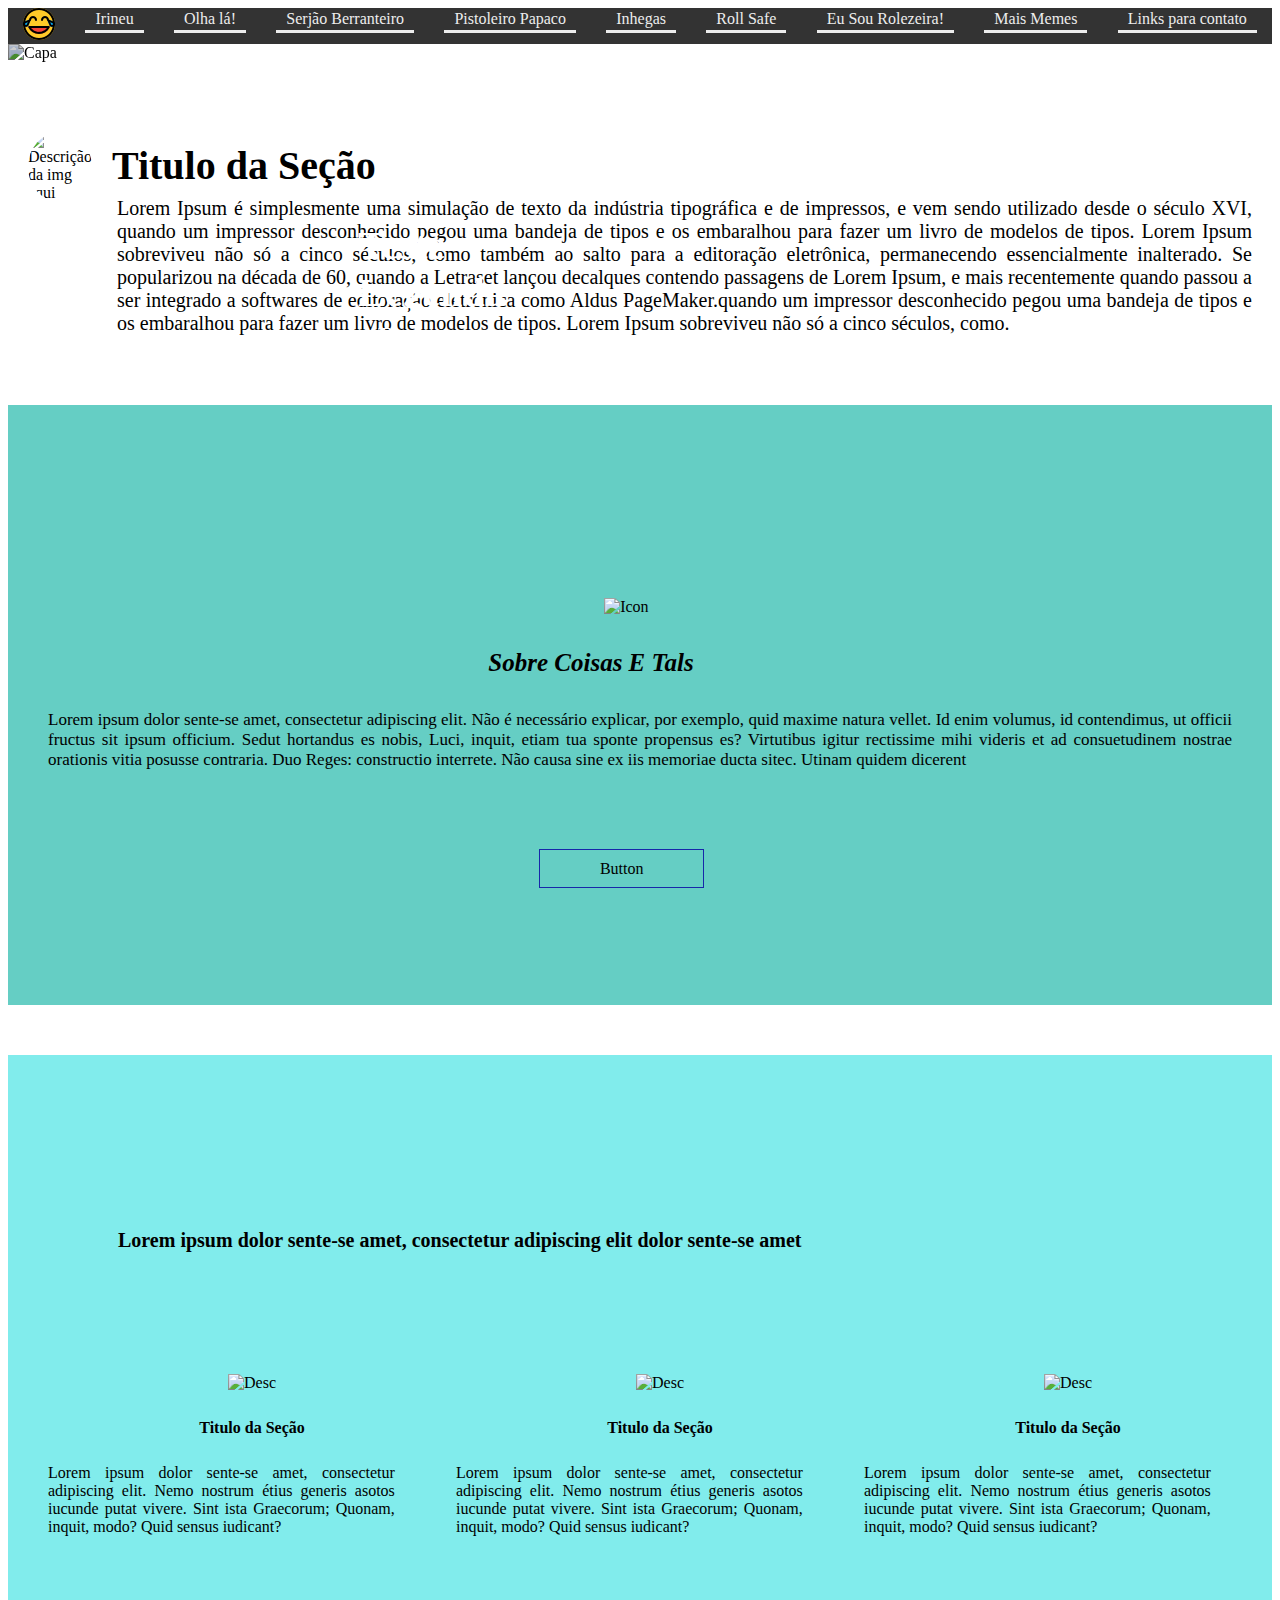
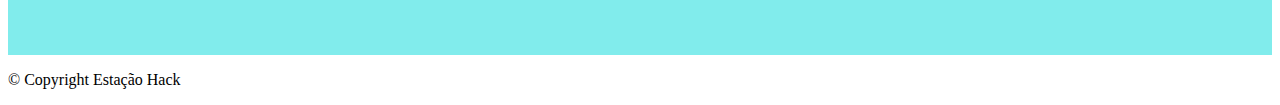
==== index.html @ a3ee2c39 "Add Layout 3" ====
<!DOCTYPE html>
<html lang="en">

<head>
  <meta charset="UTF-8">
  <meta name="viewport" content="width=device-width, initial-scale=1.0">
  <meta http-equiv="X-UA-Compatible" content="ie=edge">
  <title>Best Memes Ever</title>
  <link rel="stylesheet" href="css/menu.css">
  <link rel="stylesheet" href="css/body.css">


</head>

<body>
  <header>
    <nav id="menu">
      <ul class="horizontal">
        <li>
          <img src="img/joy.png" alt="">
        </li>
        <li>
          <a href="#irineu">Irineu</a>
        </li>
        <li>
          <a href="#olha_la">Olha lá!</a>
        </li>
        <li>
          <a href="#serjao_berranteiro">Serjão Berranteiro</a>
        </li>
        <li>
          <a href="#papaco">Pistoleiro Papaco</a>
        </li>
        <li>
          <a href="#inhegas">Inhegas</a>
        </li>
        <li>
          <a href="#rollsafe">Roll Safe</a>
        </li>
        <li>
          <a href="#rolezeira">Eu Sou Rolezeira!</a>
        </li>
        <li>
          <a href="#morememes">Mais Memes</a>
        </li>
        <li>
          <a href="#rodape">Links para contato</a>
        </li>
      </ul>
    </nav>
  </header>

  <!-- Capa -->
  <figure class="banner">
    <div class="img">
      <!-- A imagem deve dividir espaço em tela com a legenda a baixo -->
      <img src="https://picsum.photos/1000/500?image=1044" alt="Capa">
    </div>
    <figcaption class="legenda">
      <h2>Teste Legenda</h2>
      <p>Teste Descrição Legenda</p>
    </figcaption>
  </figure>

  <div class="separador"></div>

  <!-- Layout Body 1 -->
  <section class="layout_1">
    <div class="img">
      <img src="https://picsum.photos/500/500?image=1029" alt="Descrição da img aqui">
    </div>
    <div>
      <h4 class="titulo">
        Titulo da Seção
      </h4>
      <p class="texto">
        Lorem Ipsum é simplesmente uma simulação de texto da indústria tipográfica e de impressos, e vem sendo utilizado desde o
        século XVI, quando um impressor desconhecido pegou uma bandeja de tipos e os embaralhou para fazer um livro de modelos
        de tipos. Lorem Ipsum sobreviveu não só a cinco séculos, como também ao salto para a editoração eletrônica, permanecendo
        essencialmente inalterado. Se popularizou na década de 60, quando a Letraset lançou decalques contendo passagens
        de Lorem Ipsum, e mais recentemente quando passou a ser integrado a softwares de editoração eletrônica como Aldus
        PageMaker.quando um impressor desconhecido pegou uma bandeja de tipos e os embaralhou para fazer um livro de modelos
        de tipos. Lorem Ipsum sobreviveu não só a cinco séculos, como.
      </p>
    </div>
  </section>

  <div class="separador"></div>

  <!-- Layout Body 2 -->
  <section class="layout_2">
    <figure>
      <img src="img/award.png" alt="Icon">
    </figure>
    <h4>Sobre Coisas E Tals</h4>
    <div id="layout_2_p">
      <p>
        Lorem ipsum dolor sente-se amet, consectetur adipiscing elit. Não é necessário explicar, por exemplo, quid maxime natura
        vellet. Id enim volumus, id contendimus, ut officii fructus sit ipsum officium. Sedut hortandus es nobis, Luci, inquit,
        etiam tua sponte propensus es? Virtutibus igitur rectissime mihi videris et ad consuetudinem nostrae orationis vitia
        posusse contraria. Duo Reges: constructio interrete. Não causa sine ex iis memoriae ducta sitec. Utinam quidem dicerent
      </p>
    </div>
    <div class="button">
      <a>Button</a>
    </div>
  </section>

  <div class="separador"></div>


  <section class="layout_3">

    <h4>
      Lorem ipsum dolor sente-se amet, consectetur adipiscing elit dolor sente-se amet
    </h4>

    <ul>
      <li>
        <figure>
          <img src="img/award.png" alt="Desc">
        </figure>
        </div>
        <h5>Titulo da Seção</h5>
        <div>
          <p>
            Lorem ipsum dolor sente-se amet, consectetur adipiscing elit. Nemo nostrum étius generis asotos iucunde putat vivere. Sint
            ista Graecorum; Quonam, inquit, modo? Quid sensus iudicant?
          </p>
        </div>
      </li>
      <li>
        <figure>
          <img src="img/award.png" alt="Desc">
        </figure>
        </div>
        <h5>Titulo da Seção</h5>
        <div>
          <p>
            Lorem ipsum dolor sente-se amet, consectetur adipiscing elit. Nemo nostrum étius generis asotos iucunde putat vivere. Sint
            ista Graecorum; Quonam, inquit, modo? Quid sensus iudicant?
          </p>
        </div>
      </li>
      <li>
        <figure>
          <img src="img/award.png" alt="Desc">
        </figure>
        </div>
        <h5>Titulo da Seção</h5>
        <div>
          <p>
            Lorem ipsum dolor sente-se amet, consectetur adipiscing elit. Nemo nostrum étius generis asotos iucunde putat vivere. Sint
            ista Graecorum; Quonam, inquit, modo? Quid sensus iudicant?
          </p>
        </div>
      </li>
    </ul>


  </section>

  <footer id="rodape">
    <p>© Copyright Estação Hack</p>
  </footer>
</body>

</html>
---- css/menu.css ----
#batman{
    color: darkblue;
    font-family: 'Times New Roman', Times, serif;
    font-size: 24px;
}

#menu ul {
    padding:0px;
    margin:0px;
    background-color:#333;
    list-style:none;
}

.horizontal{
    display: flex;
    justify-content: space-around;
}

#menu ul li a {
    padding: 2px 10px;
    display: inline-block;
    background: color #333;
    color: #EDEDED;
    text-decoration: none;
    border-bottom:3px solid #EDEDED;
    text-decoration: none;
}

#menu ul li a:hover {
    background-color: #EDEDED;
    color: #333;
    border-bottom: 3px solid #0000ff;
}
---- css/body.css ----
.banner {
    display: inline-block;
    position: relative;
    margin: 0px;
    padding: 0px;
    border: 0px;
}

.banner img {
    width: 1000px;
    height: 550px;
    filter: blur(0px) brightness(80%);
}

.banner figcaption {
    position: absolute;
    left: 350px;
    top: 145px;
    justify-content: center;
}

.banner figcaption h2 {
    color: rgb(255, 255, 255);
    font-size: 40px;
    font-family: 'Times New Roman', Times, serif;
    margin-bottom: 8px;
}

.banner figcaption p {
    color: rgb(255, 255, 255);
    font-size: 20px;
    font-family: 'Times New Roman', Times, serif;
    margin-top: 0px;
    margin-left: 20px;
}

.layout_1 {
    display: flex;
    justify-content: space-around;
}

.layout_1 img {
    border-radius: 50%;
    width: 440px;
    padding: 20px;
}

.layout_1 h4 {
    color: rgb(0, 0, 0);
    font-size: 40px;
    font-family: 'Times New Roman', Times, serif;
    margin-bottom: 8px;
    margin-top: 30px;
}

.layout_1 p {
    color: rgba(0, 0, 0);
    font-size: 20px;
    font-family: 'Times New Roman', Times, serif;
    margin-right: 20px;
    margin-left: 5px;
    margin-top: 0px;
    text-align: justify;
}

.layout_2 {
    display: block;
    height: 600px;
    background-color: rgb(101, 206, 196);
    align-content: center;
}

.layout_2 figure {
    justify-content: center;
    padding-top: 50px;
    padding-left: 44%;
}

.layout_2 h4 {
    padding-left: 38%;
    font-family: Georgia, 'Times New Roman', Times, serif;
    font-size: 25px;
    font-style: oblique;
}

.button {
    margin-top: 90px;
    padding-left: 42%;
}

.button a {
    border: solid;
    border-color: rgb(23, 40, 169);
    padding: 10px;
    padding-left: 60px;
    padding-right: 60px;
    cursor: pointer;
    border-width: 1px;
}

#layout_2_p {
    justify-content: center;
    margin: 40px;
    margin-top: 30px;
    font-family: Cambria, Cochin, Georgia, Times, 'Times New Roman', serif;
    font-size: 17px;
    text-align: justify;
}

.layout_3 {
    display: block;
    height: 600px;
    background-color:#81ecec;
    align-content: center;
}

.layout_3 h4 {
    padding-left: 110px;
    padding-top: 60px;
    color: initial;
    font-family: inherit;
    font-size: 20px;
}

.layout_3 p {
    color: inherit;
}

.layout_3 ul {
    list-style: none;
    display: flex;
    justify-content: space-around;
    padding-top: 80px;
}

.layout_3 ul li {
    text-decoration: none;
    color: rgb(0, 0, 0);
}

.layout_3 ul li figure {
    align-items: center;
    text-align: center;
    padding: 0px;
}

.layout_3 ul li h5 {
    text-align: center;
    font-family: inherit;
    font-size: inherit;
}

.layout_3 ul li p {
    width: 85%;
    text-align: justify;
    font-family: 10px;
    font-family: inherit
}

.separador {
    height: 50px;
}
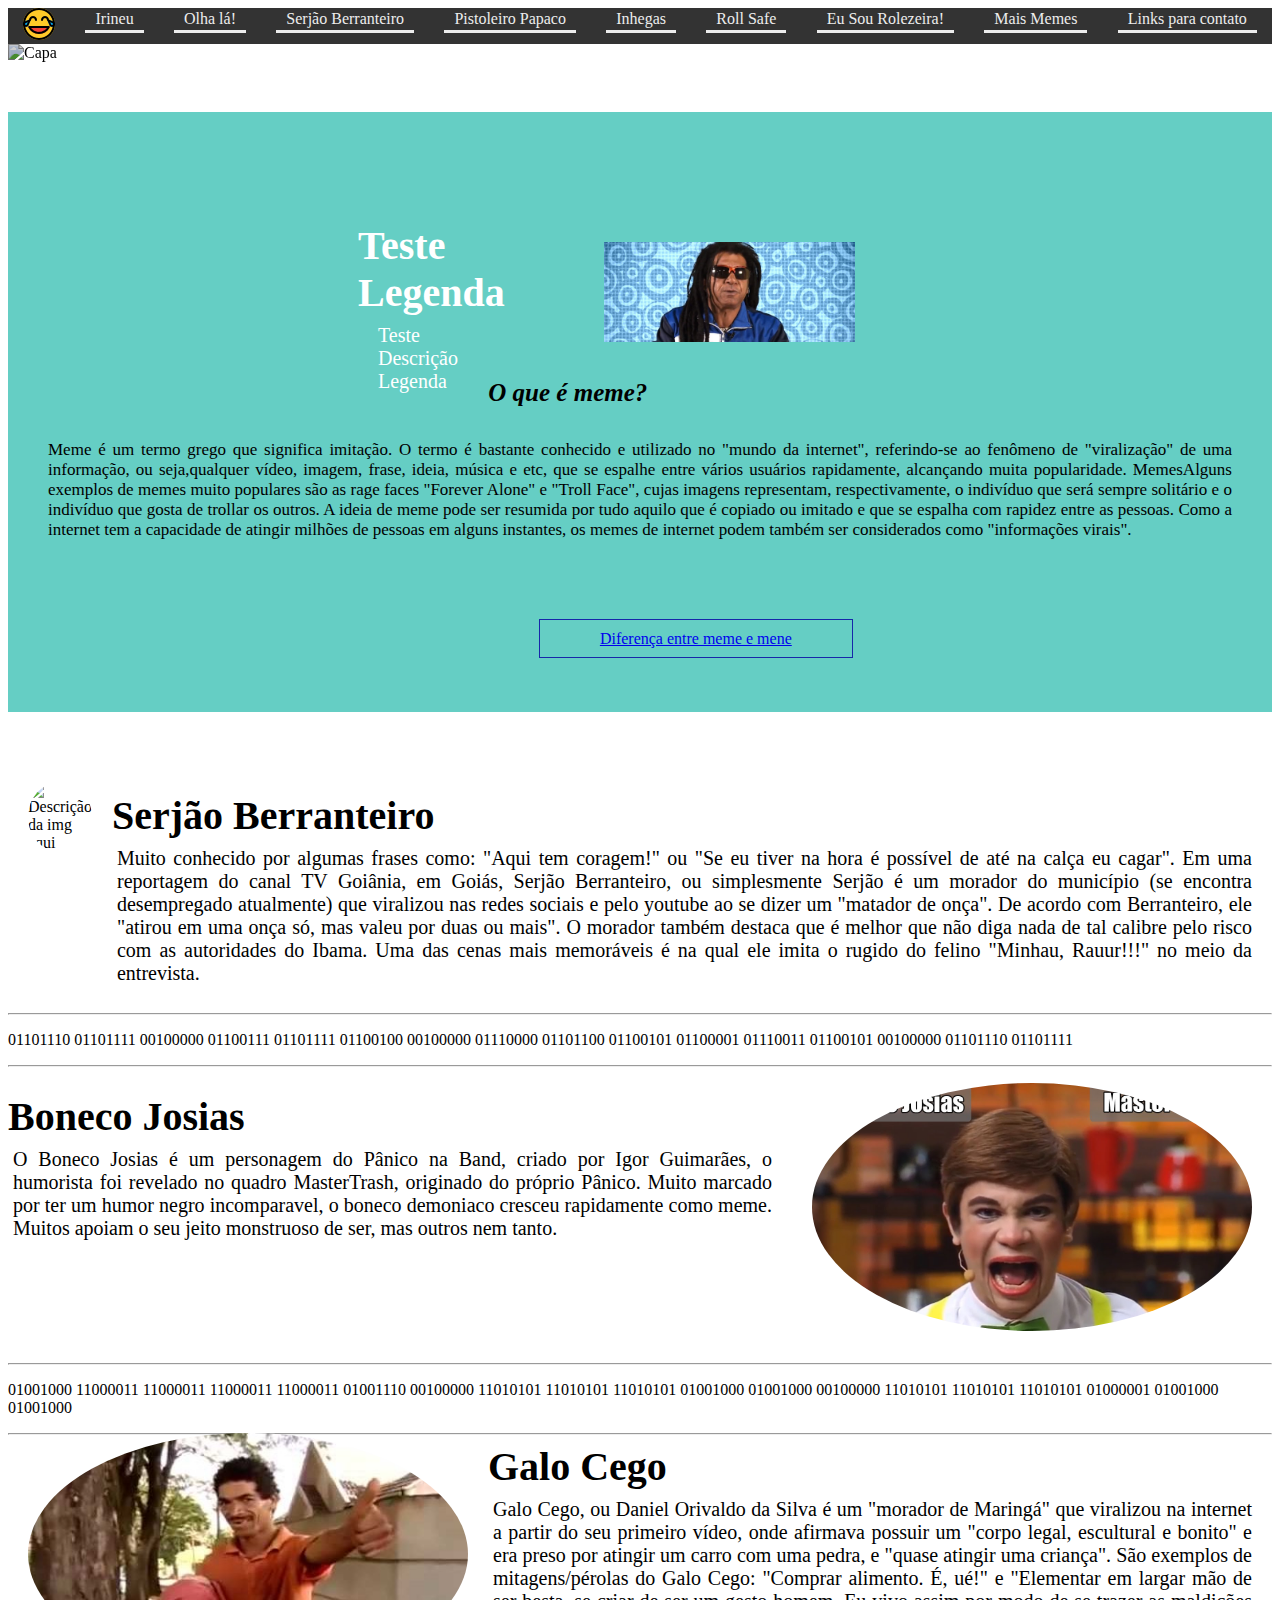
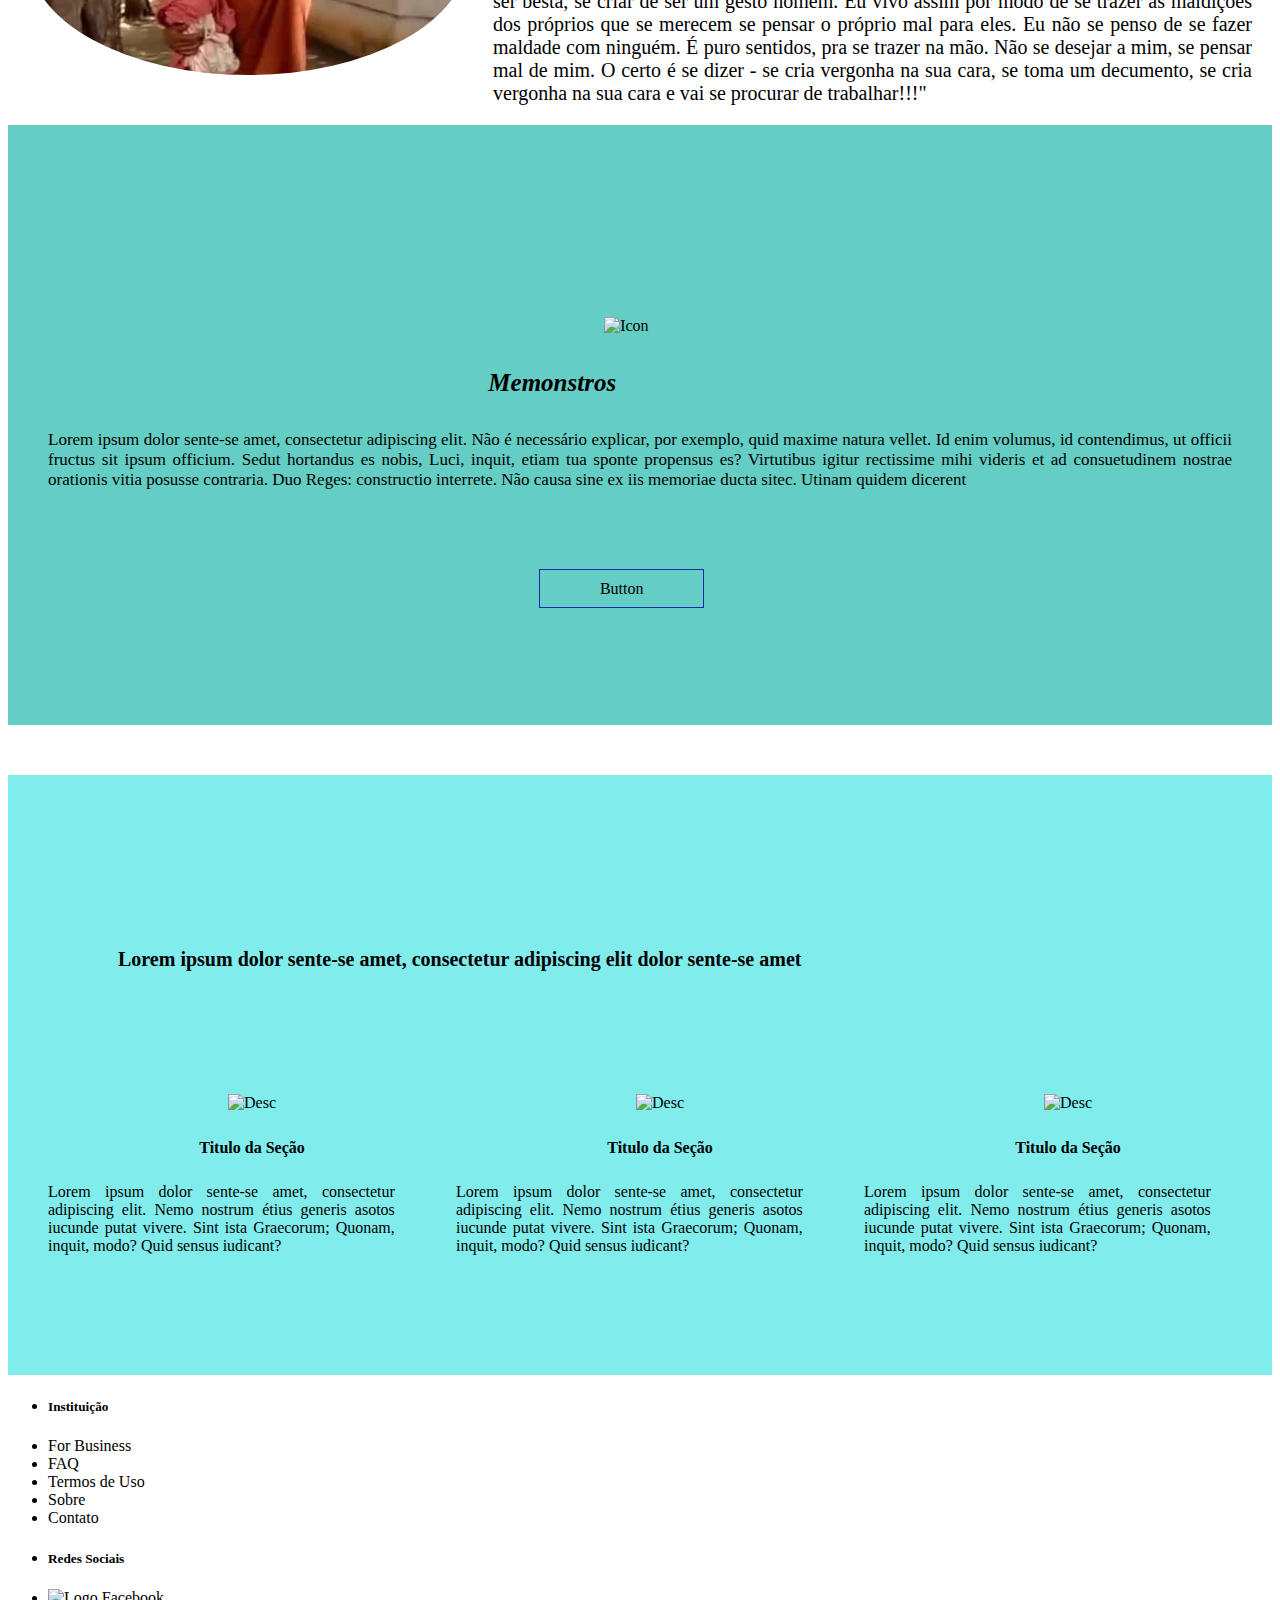
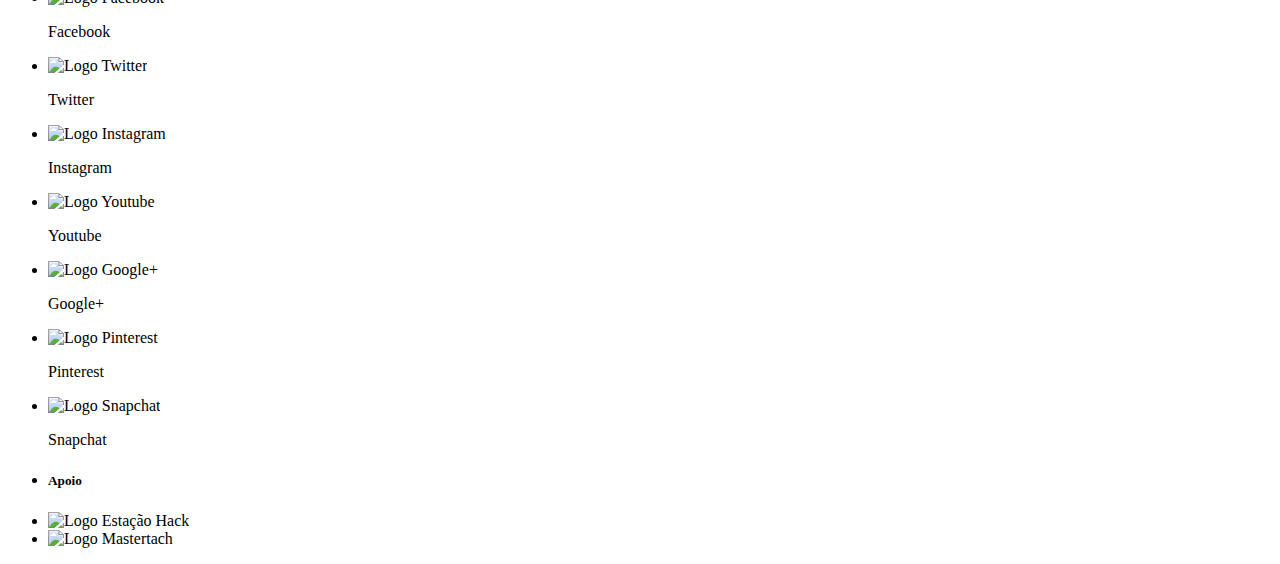
==== commit 86bb270f: "Adicionar textos e imagens" ====
--- a/index.html
+++ b/index.html
@@ -8,8 +8,6 @@
   <title>Best Memes Ever</title>
   <link rel="stylesheet" href="css/menu.css">
   <link rel="stylesheet" href="css/body.css">
-
-
 </head>
 
 <body>
@@ -64,35 +62,83 @@
 
   <div class="separador"></div>
 
+  <!--Oque é um meme?-->
+  <section class="layout_2">
+    <figure>
+      <img src="img/away-de-petropolis.jpg" alt="Icon" height="40%" width="40%">
+    </figure>
+    <h4>O que é meme?</h4>
+    <div id="layout_2_p">
+      <p>
+        Meme é um termo grego que significa imitação.
+        O termo é bastante conhecido e utilizado no "mundo da internet", referindo-se ao fenômeno de "viralização" de uma informação, ou seja,qualquer vídeo, imagem, frase,  ideia,  música e etc, que se espalhe entre vários usuários rapidamente, alcançando muita popularidade.
+        MemesAlguns exemplos de memes muito populares são as rage faces "Forever Alone" e "Troll Face", cujas imagens representam, respectivamente, o indivíduo que será sempre solitário e o indivíduo que gosta de trollar os outros.
+        A ideia de meme pode ser resumida por tudo aquilo que é copiado ou imitado e que se espalha com rapidez entre as pessoas. Como a internet tem a capacidade de atingir milhões de pessoas em alguns instantes, os memes de internet podem também ser considerados como "informações virais".
+      </p>
+    </div>
+    <div class="button">
+      <a href="https://medium.com/etnodigital/qual-%C3%A9-a-diferen%C3%A7a-entre-meme-e-mene-849801b1e3d3">Diferença entre meme e mene</a>
+    </div>
+  </section>
+  
+  <div class=separador></div>
+  
   <!-- Layout Body 1 -->
   <section class="layout_1">
     <div class="img">
-      <img src="https://picsum.photos/500/500?image=1029" alt="Descrição da img aqui">
+      <img src="img/serjao-berranteiro.jpg" alt="Descrição da img aqui">
     </div>
     <div>
       <h4 class="titulo">
-        Titulo da Seção
+        Serjão Berranteiro
       </h4>
       <p class="texto">
-        Lorem Ipsum é simplesmente uma simulação de texto da indústria tipográfica e de impressos, e vem sendo utilizado desde o
-        século XVI, quando um impressor desconhecido pegou uma bandeja de tipos e os embaralhou para fazer um livro de modelos
-        de tipos. Lorem Ipsum sobreviveu não só a cinco séculos, como também ao salto para a editoração eletrônica, permanecendo
-        essencialmente inalterado. Se popularizou na década de 60, quando a Letraset lançou decalques contendo passagens
-        de Lorem Ipsum, e mais recentemente quando passou a ser integrado a softwares de editoração eletrônica como Aldus
-        PageMaker.quando um impressor desconhecido pegou uma bandeja de tipos e os embaralhou para fazer um livro de modelos
-        de tipos. Lorem Ipsum sobreviveu não só a cinco séculos, como.
-      </p>
-    </div>
-  </section>
-
-  <div class="separador"></div>
+        Muito conhecido por algumas frases como: "Aqui tem coragem!" ou "Se eu tiver na hora é possível de até na calça eu cagar". Em uma reportagem do canal TV Goiânia, em Goiás, Serjão Berranteiro, ou simplesmente Serjão é um morador do município (se encontra desempregado atualmente) que viralizou nas redes sociais e pelo youtube ao se dizer um "matador de onça". De acordo com Berranteiro, ele "atirou em uma onça só, mas valeu por duas ou mais". O morador também destaca que é melhor que não diga nada de tal calibre pelo risco com as autoridades do Ibama. Uma das cenas mais memoráveis é na qual ele imita o rugido do felino "Minhau, Rauur!!!" no meio da entrevista. 
+      </p>
+    </div>
+  </section>
+
+  <div class="separador"><hr><p>01101110 01101111 00100000 01100111 01101111 01100100 00100000 01110000 01101100 01100101 01100001 01110011 01100101 00100000 01101110 01101111 </p><hr></div>
+
+    <!-- Layout Body 1 -->
+    <section class="layout_1">
+      <div>
+        <h4 class="titulo">
+          Boneco Josias
+        </h4>
+        <p class="texto">
+          O Boneco Josias é um personagem do Pânico na Band, criado por Igor Guimarães, o humorista foi revelado no quadro MasterTrash, originado do próprio Pânico.
+          Muito marcado por ter um humor negro incomparavel, o boneco demoniaco cresceu rapidamente como meme.
+          Muitos apoiam o seu jeito monstruoso de ser, mas outros nem tanto.
+        </p>
+      </div>      
+      <div class="img">
+        <img src="img/josias.jpg" alt="Descrição da img aqui">
+      </div>
+    </section>
+  
+    <div class="separador"><hr><p>01001000 11000011 11000011 11000011 11000011 01001110 00100000 11010101 11010101 11010101 01001000 01001000 00100000 11010101 11010101 11010101 01000001 01001000 01001000 </p><hr></div>
+      <!-- Layout Body 1 -->
+  <section class="layout_1">
+    <div class="img">
+      <img src="img/rolezeira.jpg" alt="Descrição da img aqui">
+    </div>
+    <div>
+      <h4 class="titulo">
+        Galo Cego
+      </h4>
+      <p class="texto">
+        Galo Cego, ou Daniel Orivaldo da Silva é um "morador de Maringá" que viralizou na internet a partir do seu primeiro vídeo, onde afirmava possuir um "corpo legal, escultural e bonito" e era preso por atingir um carro com uma pedra, e "quase atingir uma criança". São exemplos de mitagens/pérolas do Galo Cego: "Comprar alimento. É, ué!" e "Elementar em largar mão de ser besta, se criar de ser um gesto homem. Eu vivo assim por modo de se trazer as maldições dos próprios que se merecem se pensar o próprio mal para eles. Eu não se penso de se fazer maldade com ninguém. É puro sentidos, pra se trazer na mão. Não se desejar a mim, se pensar mal de mim. O certo é se dizer - se cria vergonha na sua cara, se toma um decumento, se cria vergonha na sua cara e vai se procurar de trabalhar!!!"
+      </p>
+    </div>
+  </section>
 
   <!-- Layout Body 2 -->
   <section class="layout_2">
     <figure>
       <img src="img/award.png" alt="Icon">
     </figure>
-    <h4>Sobre Coisas E Tals</h4>
+    <h4>Memonstros</h4>
     <div id="layout_2_p">
       <p>
         Lorem ipsum dolor sente-se amet, consectetur adipiscing elit. Não é necessário explicar, por exemplo, quid maxime natura
@@ -156,12 +202,87 @@
         </div>
       </li>
     </ul>
-
-
-  </section>
-
-  <footer id="rodape">
-    <p>© Copyright Estação Hack</p>
+  </section>
+
+
+  <footer class="rodape">
+
+
+    <ul class="instituicao">
+      <li>
+        <h5>Instituição</h5>
+      </li>
+      <li>For Business</li>
+      <li>FAQ</li>
+      <li>Termos de Uso</li>
+      <li>Sobre</li>
+      <li>Contato</li>
+    </ul>
+
+
+    <ul class="redes_sociais">
+      <li>
+        <h5>Redes Sociais</h5>
+      </li>
+      <li>
+        <div class="icon">
+          <img src="img/icons/1/facebook.png" alt="Logo Facebook">
+          <p>Facebook</p>
+        </div>
+      </li>
+      <li>
+        <div class="icon">
+          <img src="img/icons/1/twitter.png" alt="Logo Twitter">
+          <p>Twitter</p>
+        </div>
+      </li>
+      <li>
+        <div class="icon">
+          <img src="img/icons/1/instagram.png" alt="Logo Instagram">
+          <p>Instagram</p>
+        </div>
+      </li>
+      <li>
+        <div class="icon">
+          <img src="img/icons/1/youtube.png" alt="Logo Youtube">
+          <p>Youtube</p>
+        </div>
+      </li>
+      <li>
+        <div class="icon">
+          <img src="img/icons/1/google-plus.png" alt="Logo Google+">
+          <p>Google+</p>
+        </div>
+      </li>
+      <li>
+        <div class="icon">
+          <img src="img/icons/1/pinterest.png" alt="Logo Pinterest">
+          <p>Pinterest</p>
+        </div>
+      </li>
+      <li>
+        <div class="icon">
+          <img src="img/icons/1/snapchat.png" alt="Logo Snapchat">
+          <p>Snapchat</p>
+        </div>
+      </li>
+
+    </ul>
+
+    <ul class="apoio">
+
+      <li>
+        <h5>Apoio</h5>
+      </li>
+
+      <li>
+        <img id="rodape_apoio_logo-estacao-hack" src="img/logo_estacao_hack.png" alt="Logo Estação Hack">
+      </li>
+      <li>
+        <img id="rodape_apoio_logo-mastertach" src="img/logo-mastertech-branco.png" alt="Logo Mastertach">
+      </li>
+    </ul>
+
   </footer>
 </body>
 
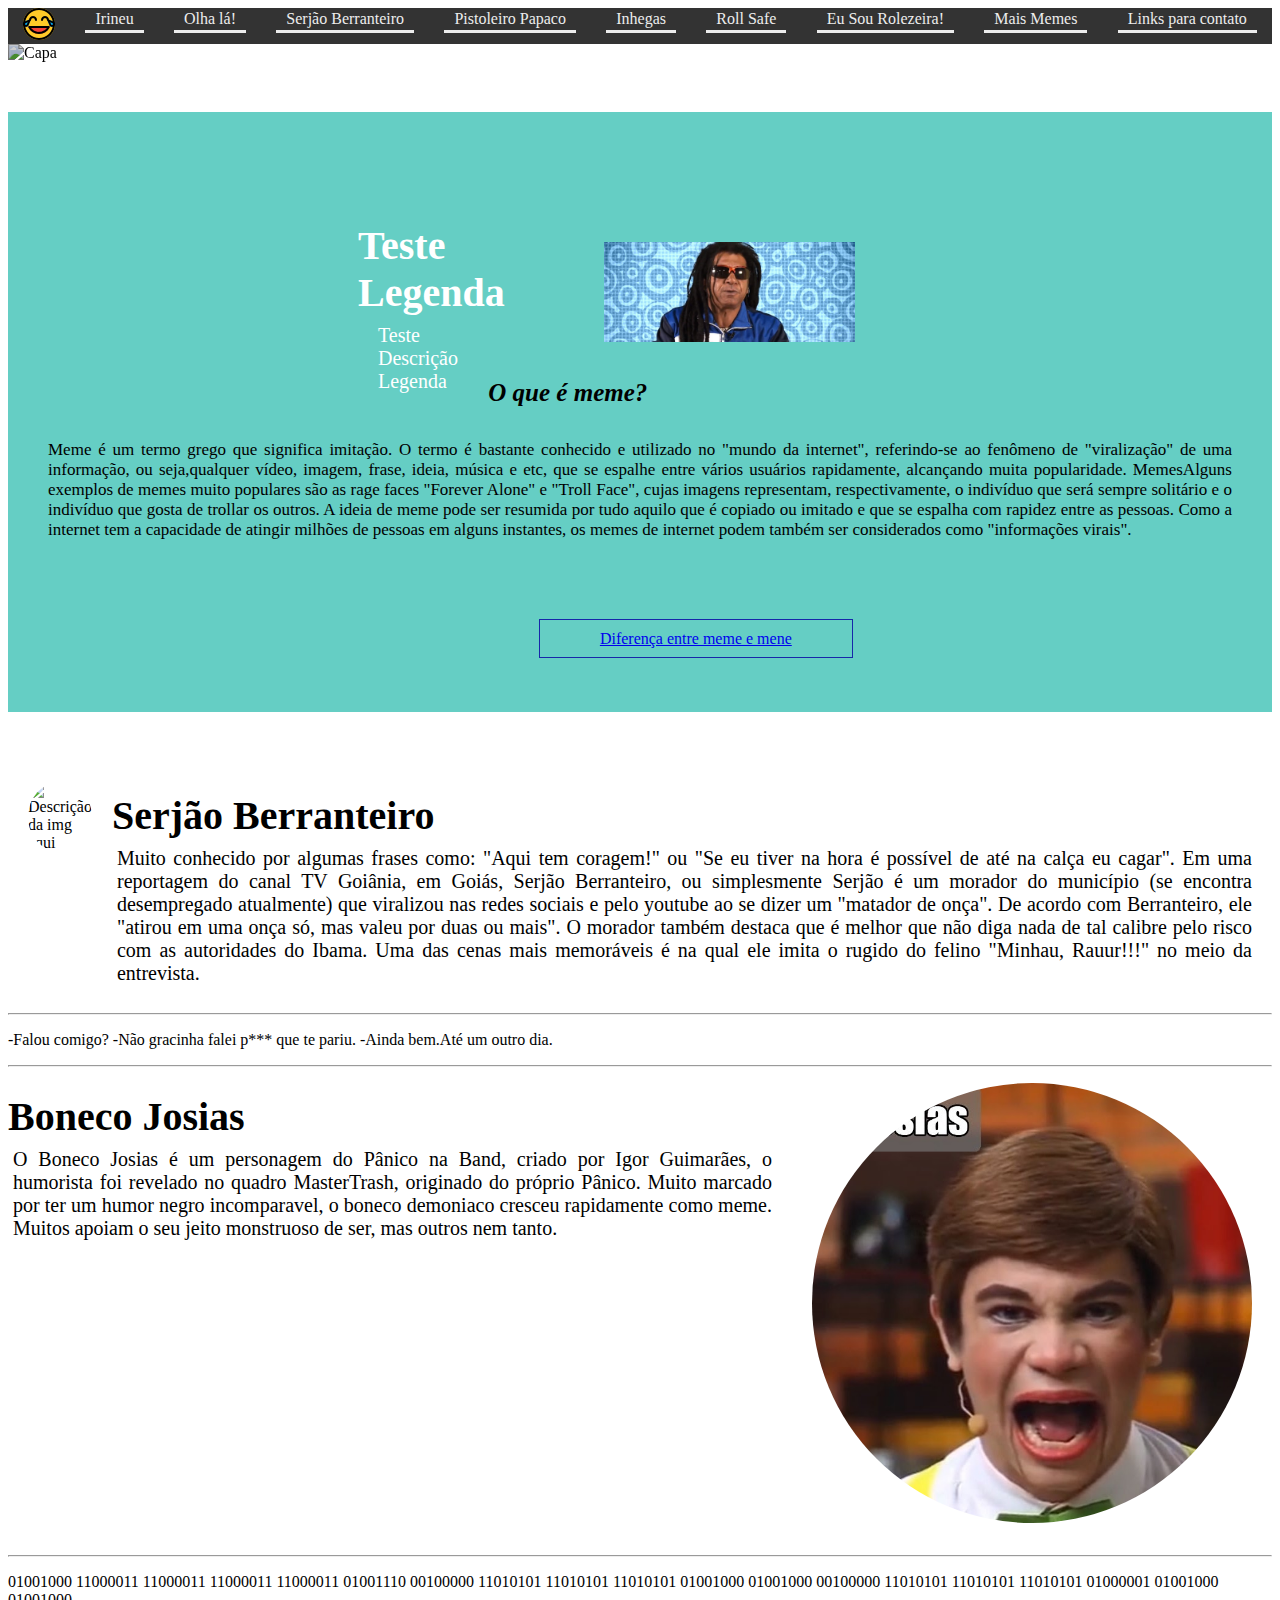
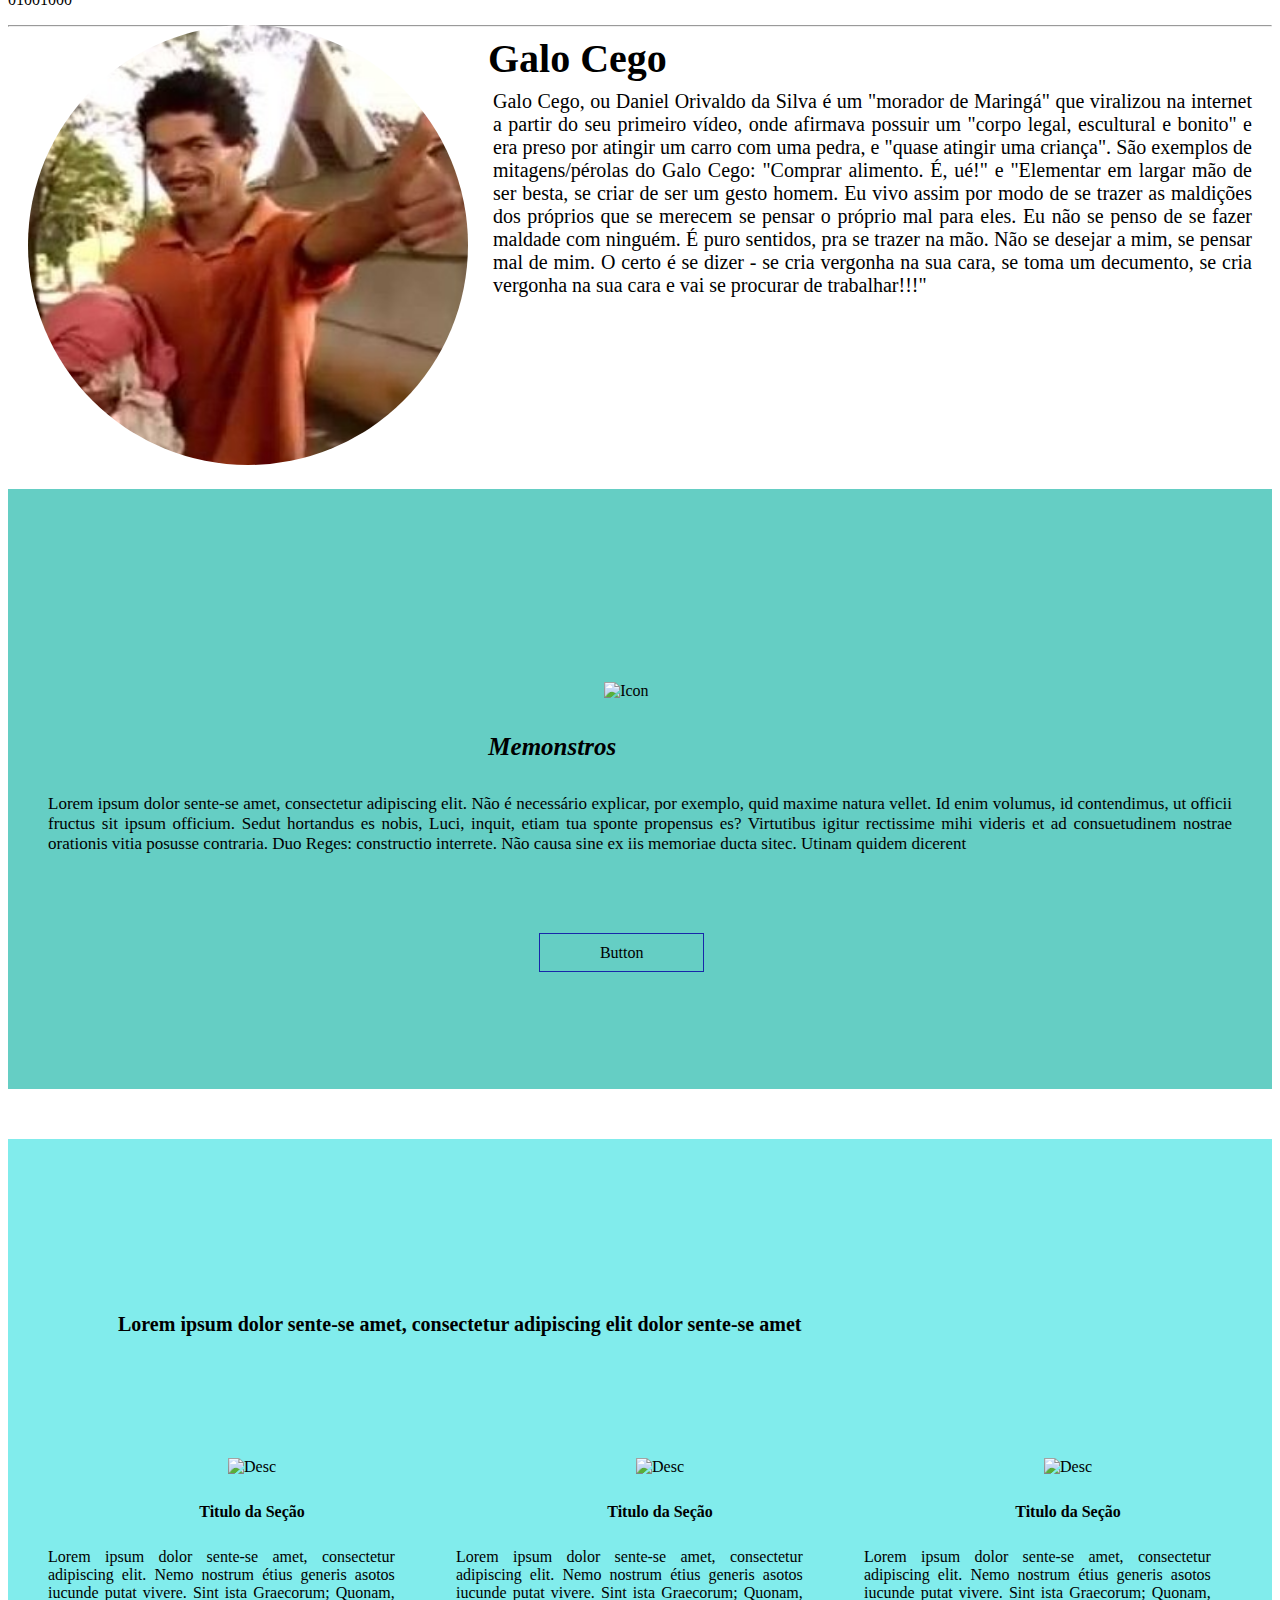
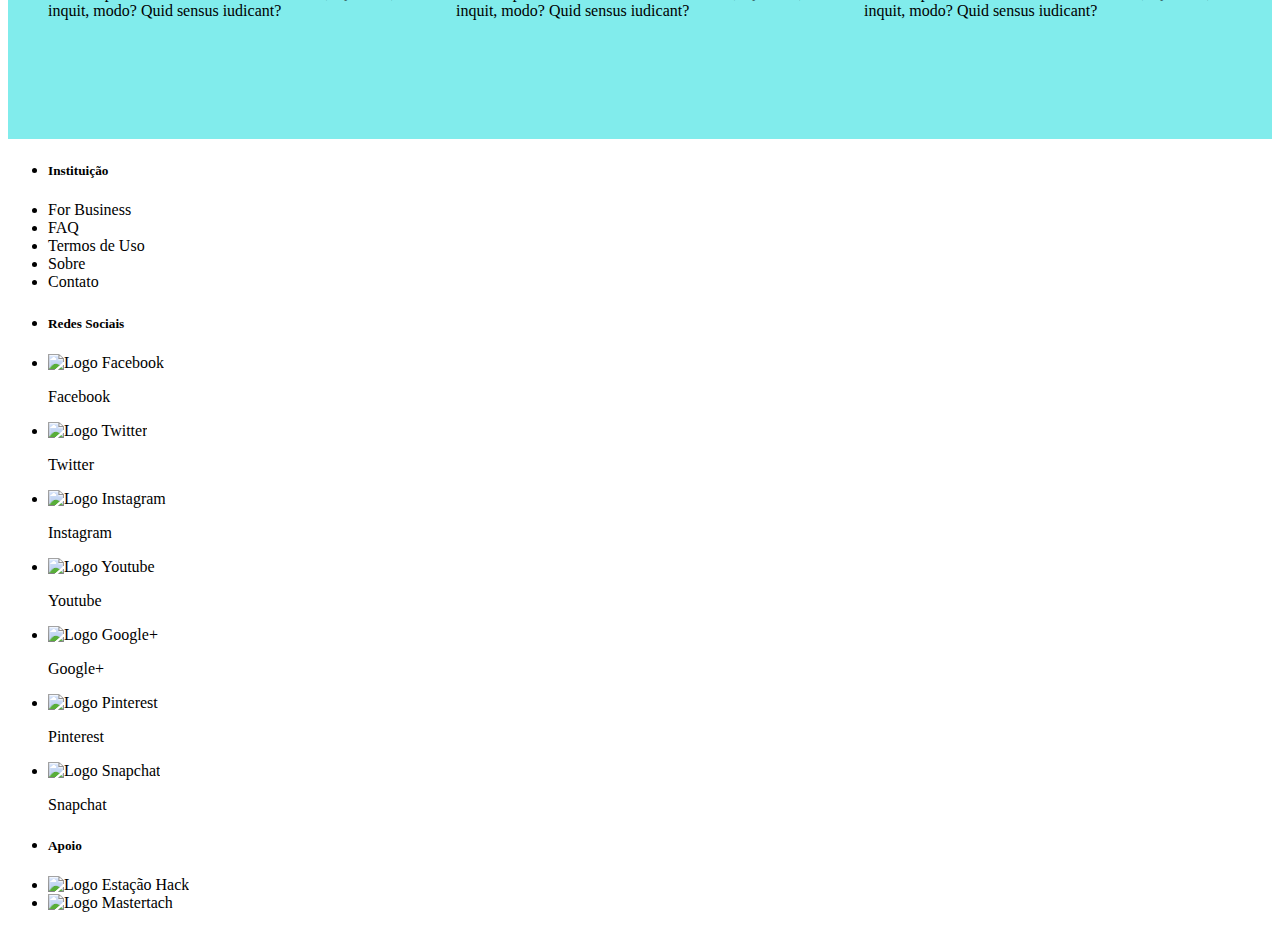
==== commit d5302662: "Merge remote-tracking branch 'origin/coringa' into mrwayne" ====
--- a/index.html
+++ b/index.html
@@ -98,7 +98,7 @@
     </div>
   </section>
 
-  <div class="separador"><hr><p>01101110 01101111 00100000 01100111 01101111 01100100 00100000 01110000 01101100 01100101 01100001 01110011 01100101 00100000 01101110 01101111 </p><hr></div>
+  <div class="separador"><hr><p>-Falou comigo? -Não gracinha falei p*** que te pariu. -Ainda bem.Até um outro dia. </p><hr></div>
 
     <!-- Layout Body 1 -->
     <section class="layout_1">
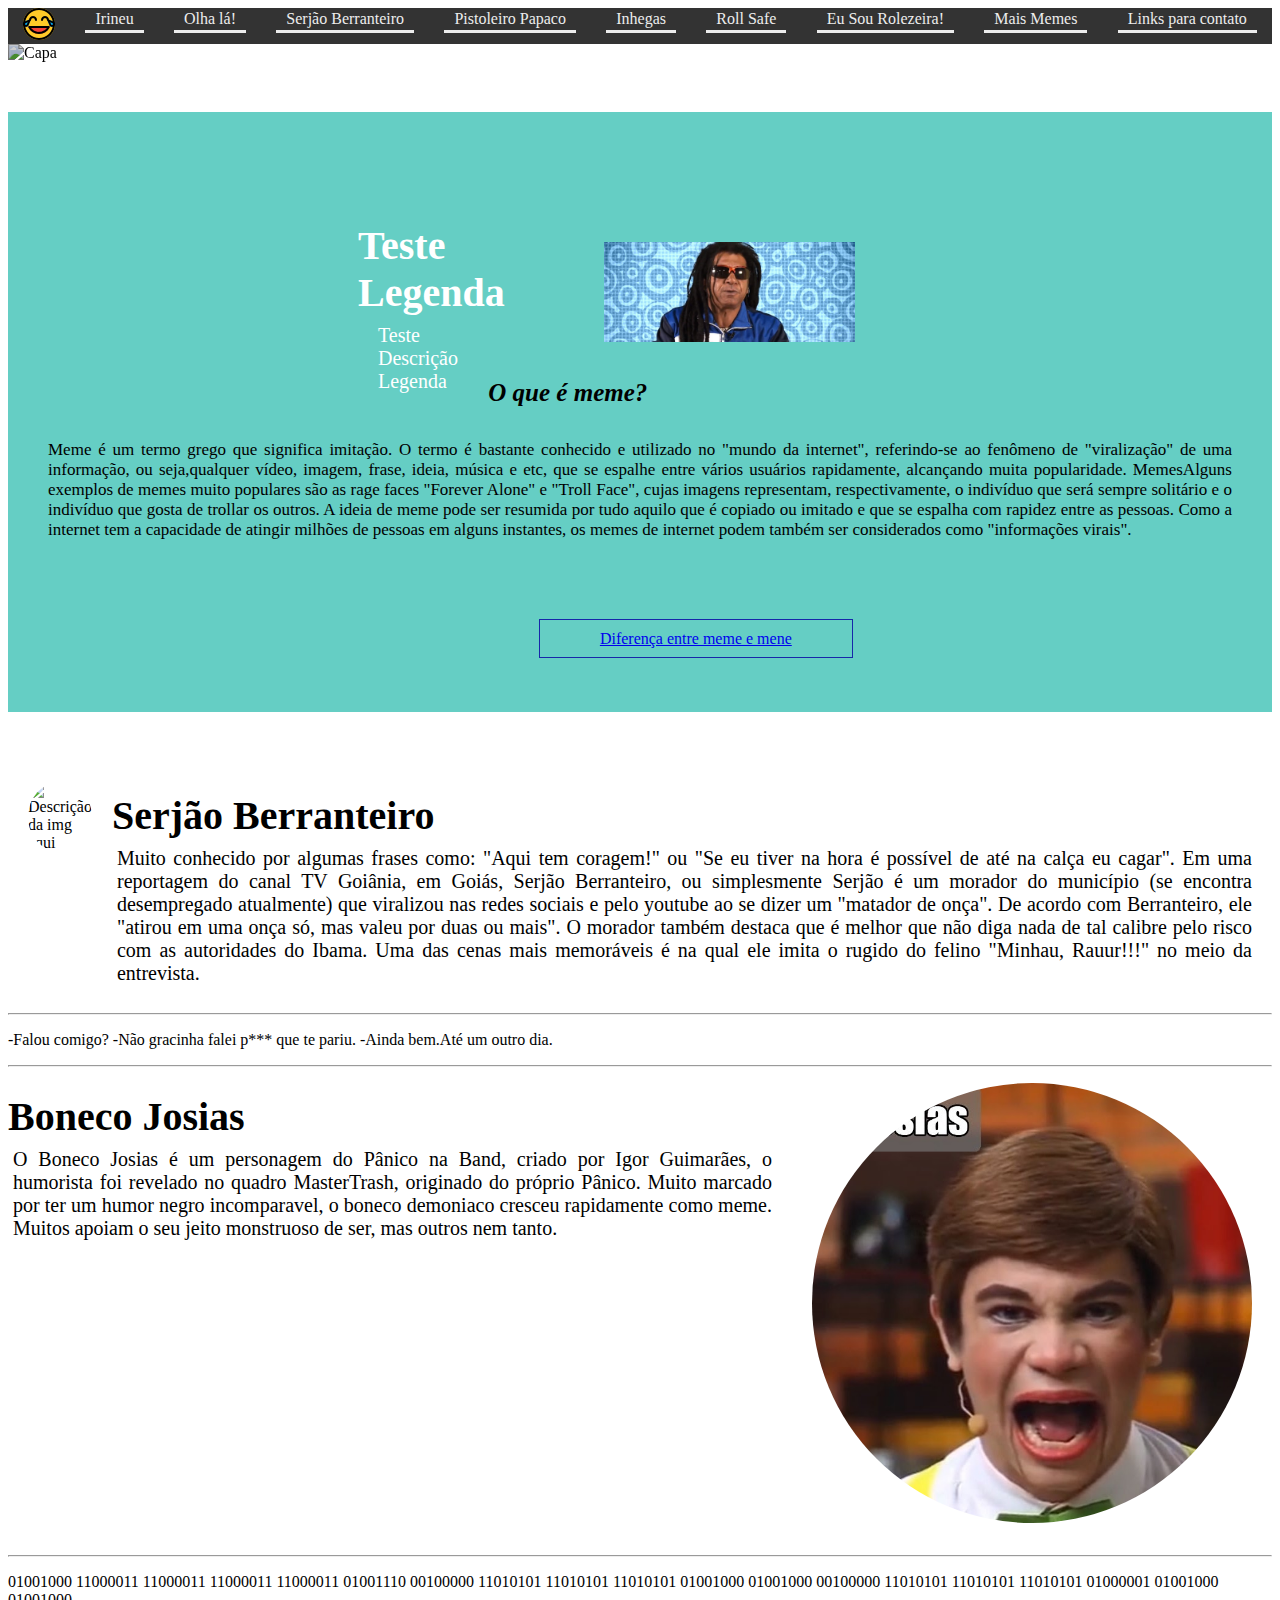
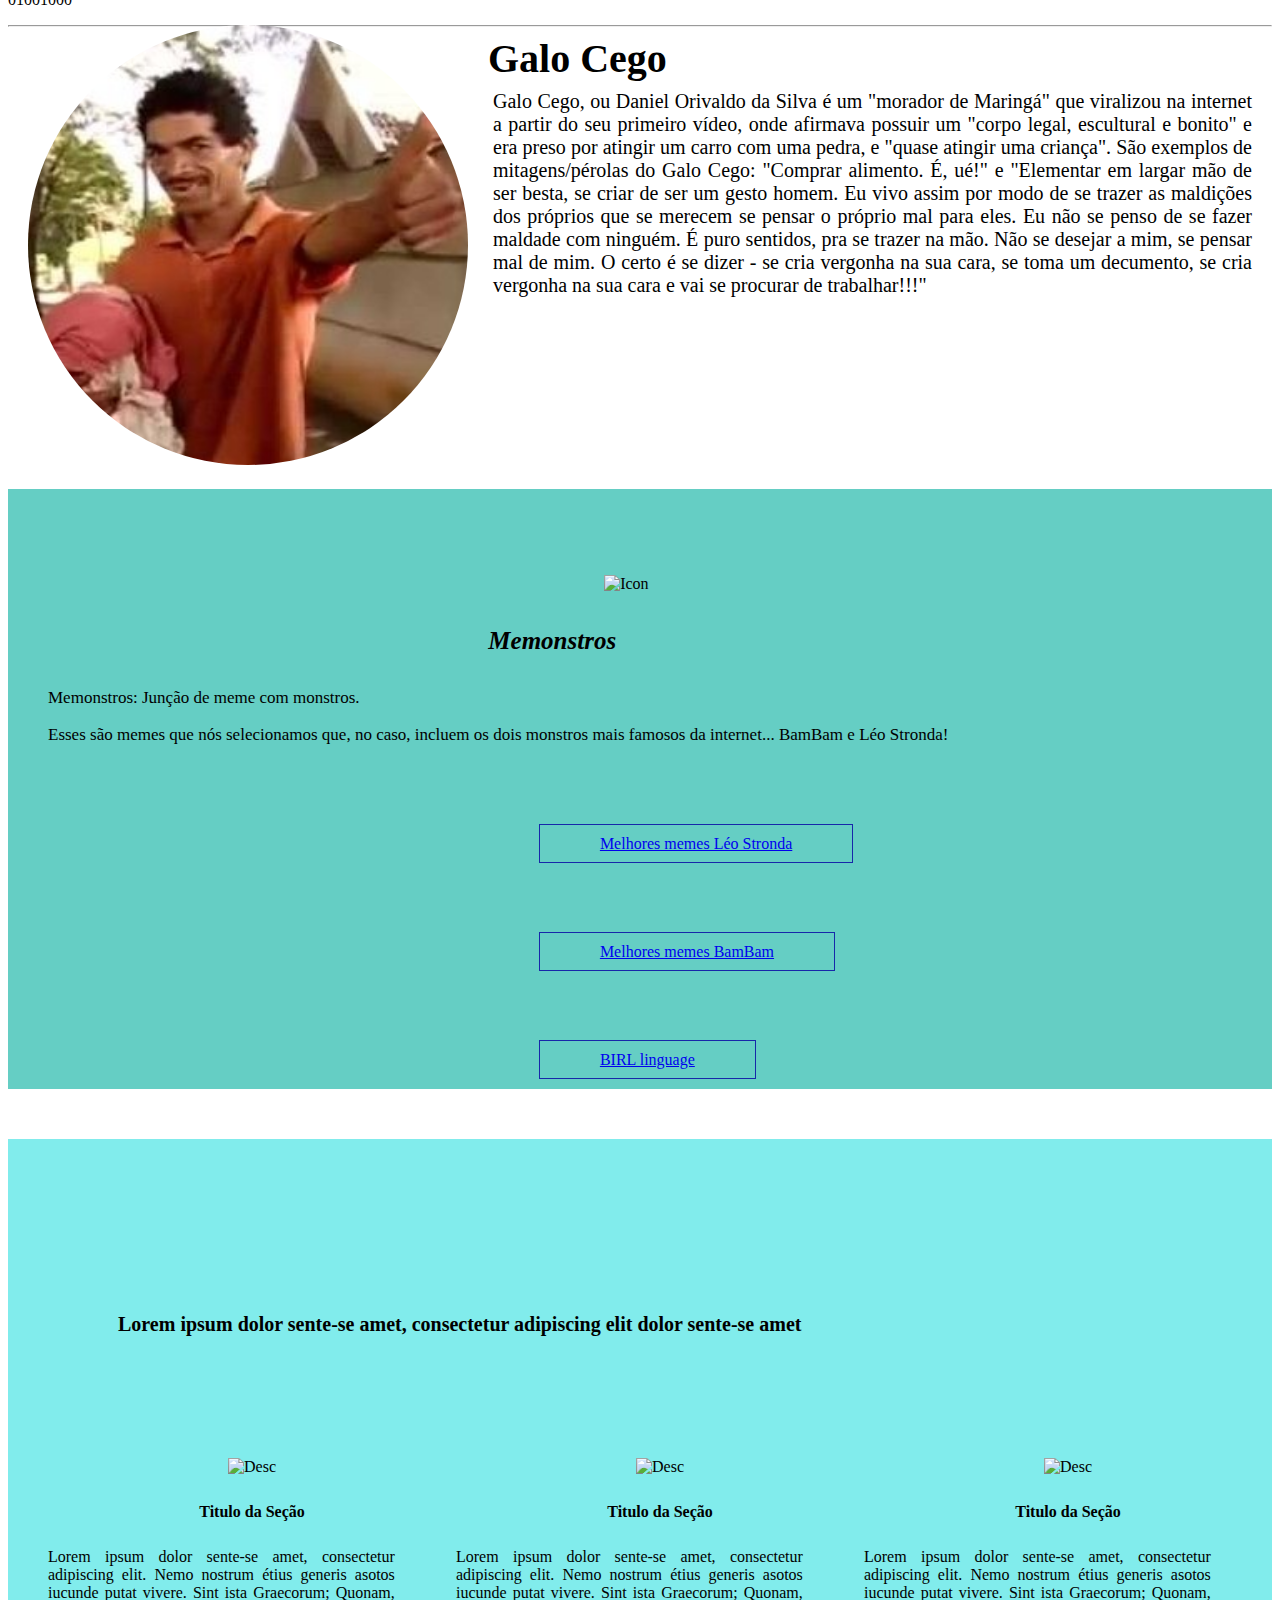
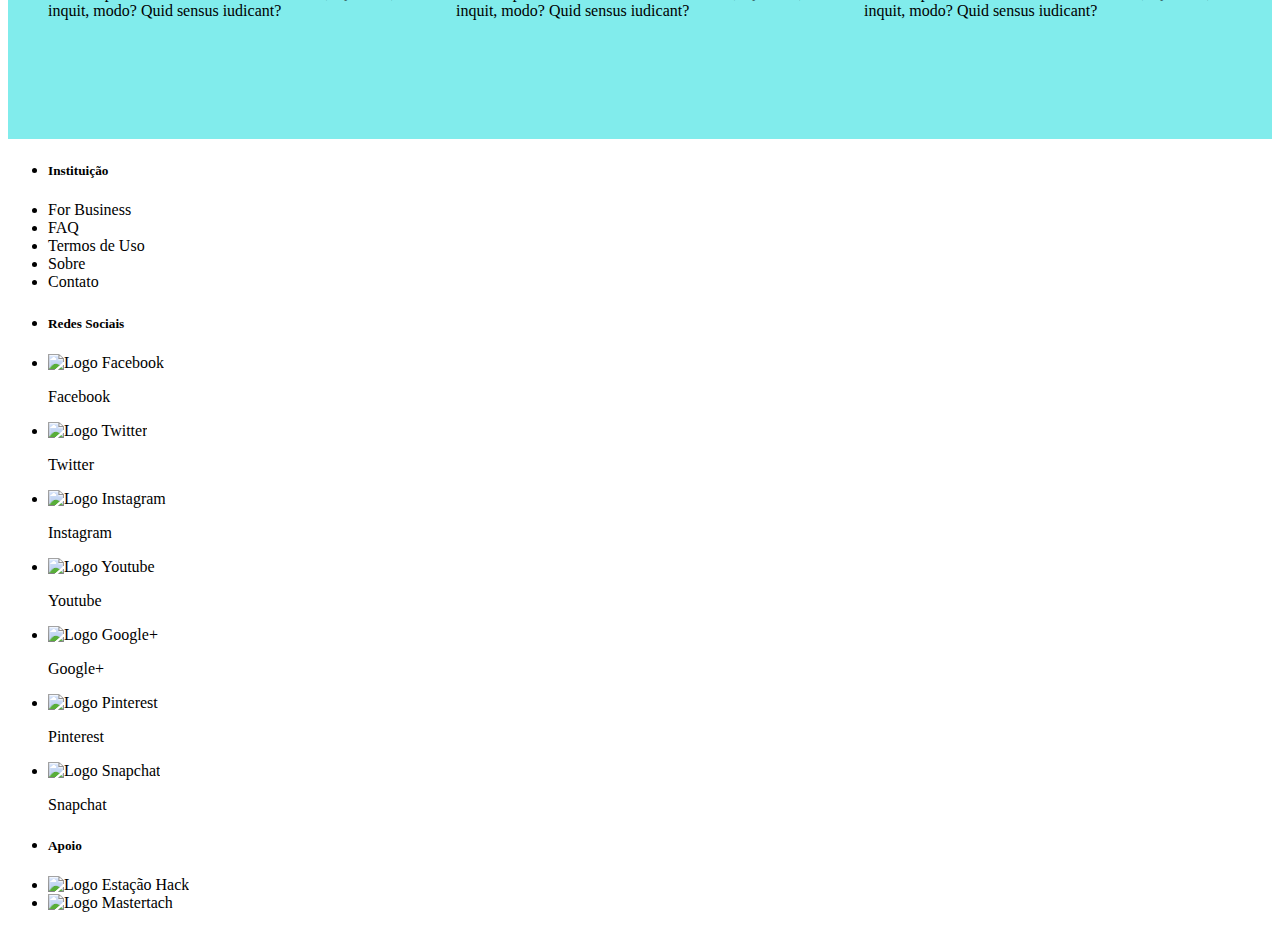
==== commit 02cd9bc8: "Fazer a parte dos Memonstros." ====
--- a/index.html
+++ b/index.html
@@ -141,14 +141,18 @@
     <h4>Memonstros</h4>
     <div id="layout_2_p">
       <p>
-        Lorem ipsum dolor sente-se amet, consectetur adipiscing elit. Não é necessário explicar, por exemplo, quid maxime natura
-        vellet. Id enim volumus, id contendimus, ut officii fructus sit ipsum officium. Sedut hortandus es nobis, Luci, inquit,
-        etiam tua sponte propensus es? Virtutibus igitur rectissime mihi videris et ad consuetudinem nostrae orationis vitia
-        posusse contraria. Duo Reges: constructio interrete. Não causa sine ex iis memoriae ducta sitec. Utinam quidem dicerent
-      </p>
-    </div>
-    <div class="button">
-      <a>Button</a>
+        <p>Memonstros: Junção de meme com monstros.</p>
+        <p>Esses são memes que nós selecionamos que, no caso, incluem os dois monstros mais famosos da internet... BamBam e Léo Stronda!</p>
+      </p>
+    </div>
+    <div class="button">
+      <a href="https://www.youtube.com/watch?v=KnuRfMlc7pA">Melhores memes Léo Stronda</a>
+    </div>
+    <div class="button">
+      <a href="https://www.youtube.com/watch?v=SAAGor3U9Io">Melhores memes BamBam</a>
+    </div>
+    <div class="button">
+      <a href="https://birl-language.github.io/">BIRL linguage</a>
     </div>
   </section>
 
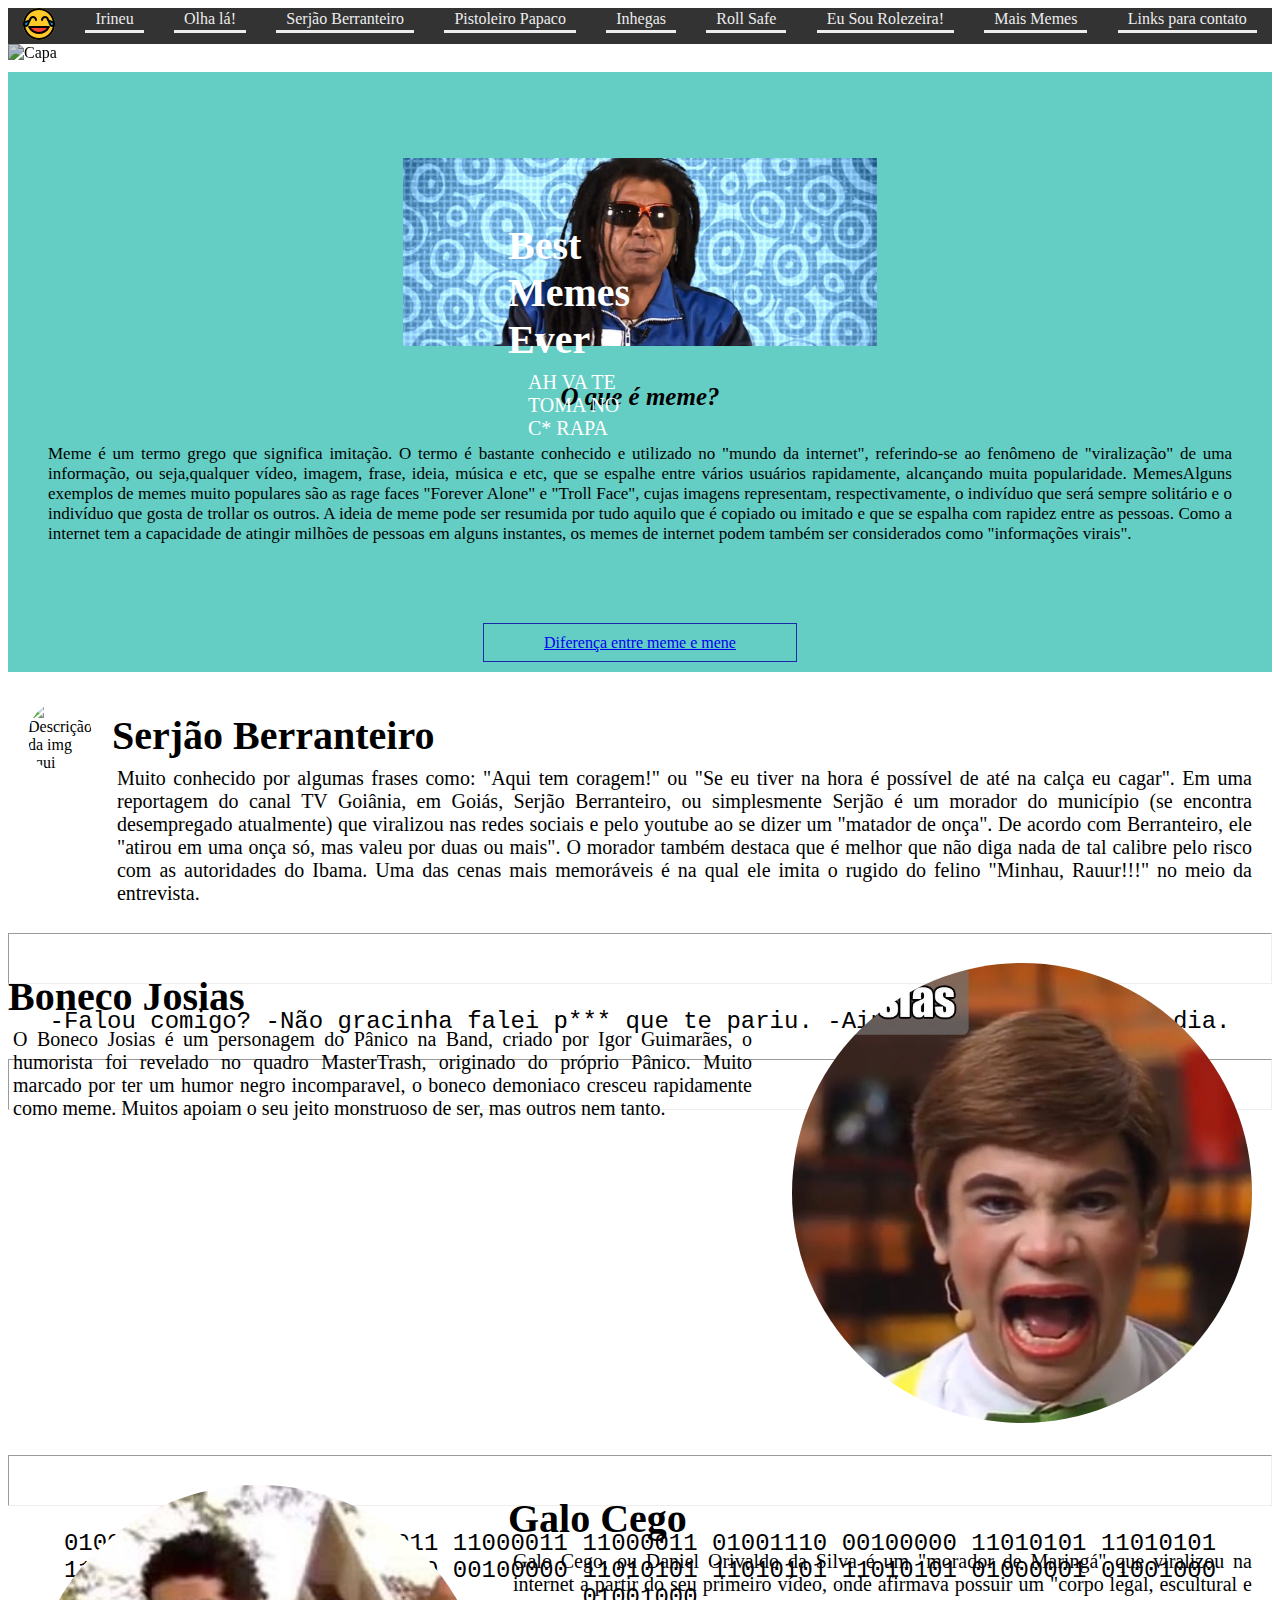
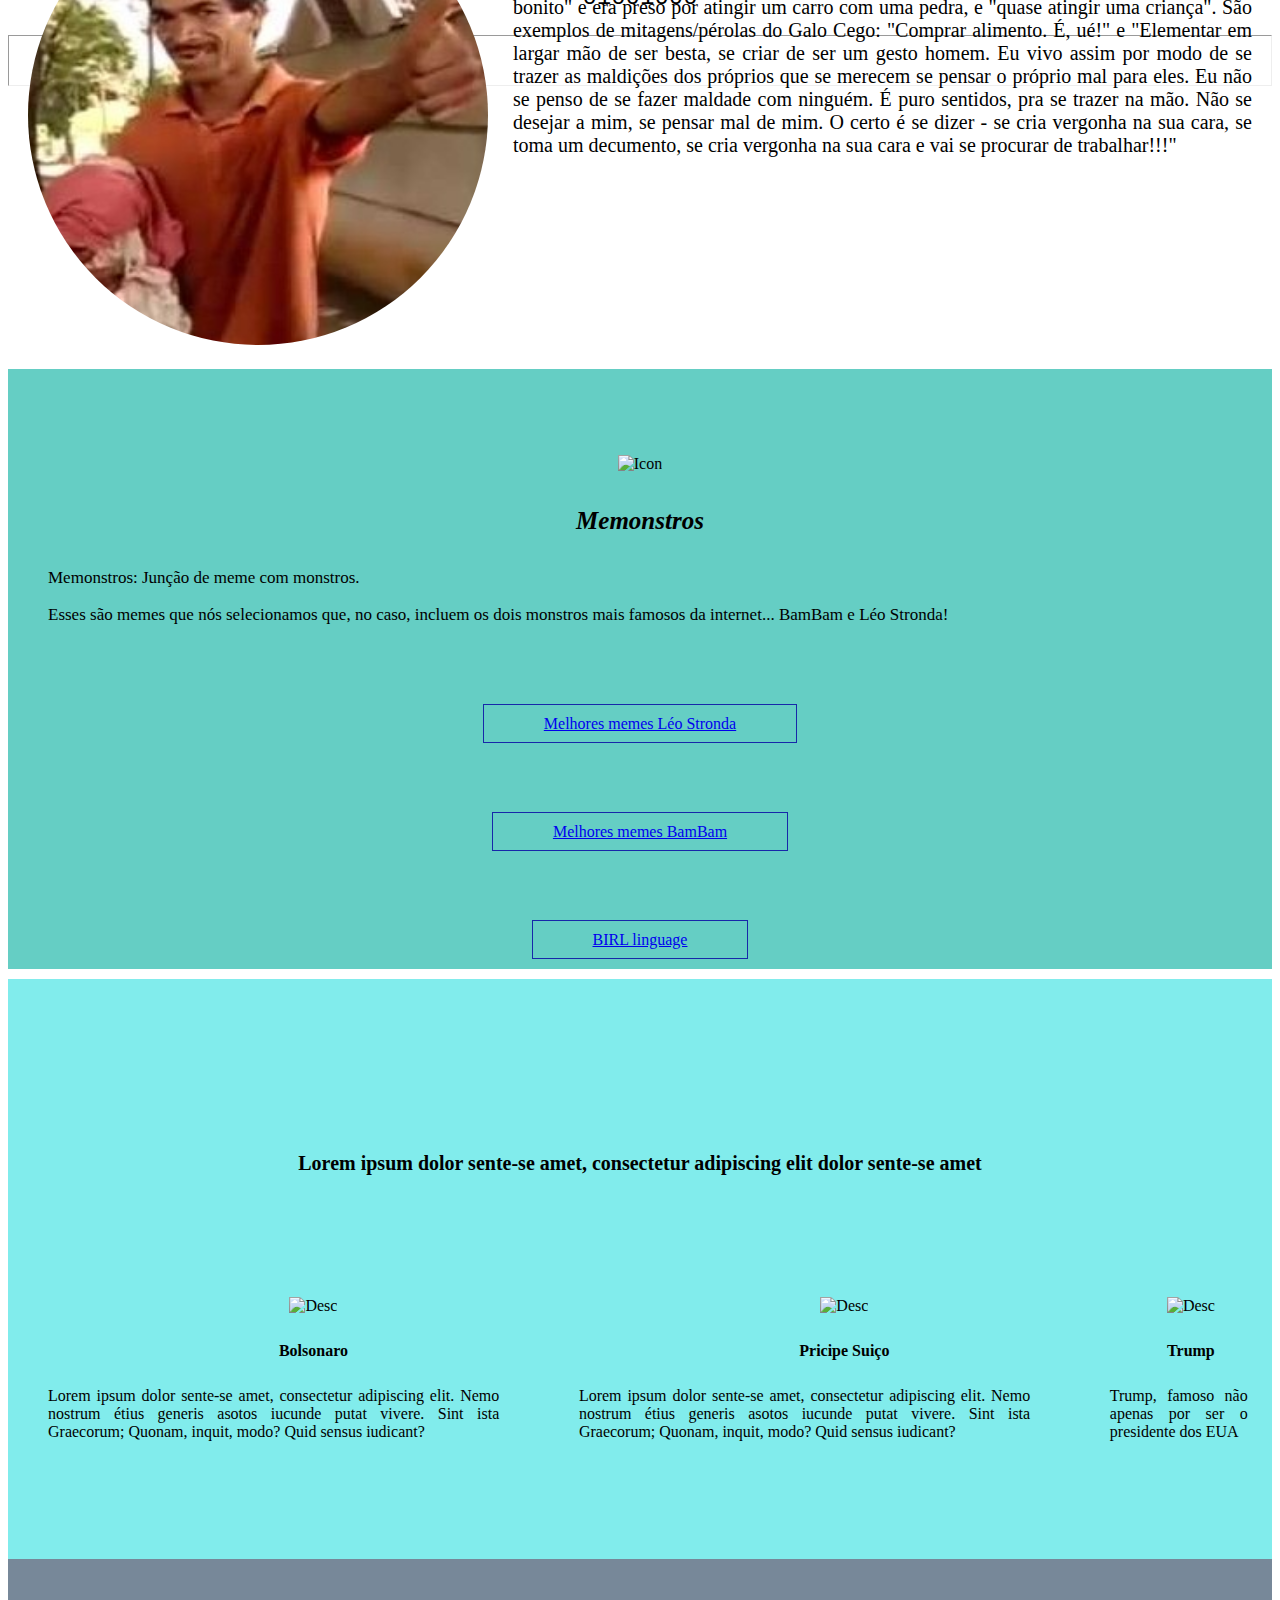
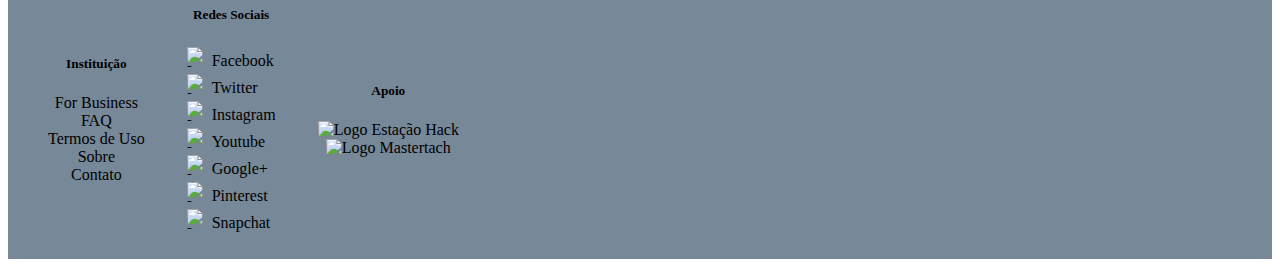
==== commit 96ff2213: "AAAA" ====
--- a/index.html
+++ b/index.html
@@ -55,8 +55,8 @@
       <img src="https://picsum.photos/1000/500?image=1044" alt="Capa">
     </div>
     <figcaption class="legenda">
-      <h2>Teste Legenda</h2>
-      <p>Teste Descrição Legenda</p>
+      <h2>Best Memes Ever</h2>
+      <p>AH VA TE TOMA NO C* RAPA</p>
     </figcaption>
   </figure>
 
@@ -171,7 +171,7 @@
           <img src="img/award.png" alt="Desc">
         </figure>
         </div>
-        <h5>Titulo da Seção</h5>
+        <h5>Bolsonaro</h5>
         <div>
           <p>
             Lorem ipsum dolor sente-se amet, consectetur adipiscing elit. Nemo nostrum étius generis asotos iucunde putat vivere. Sint
@@ -184,7 +184,7 @@
           <img src="img/award.png" alt="Desc">
         </figure>
         </div>
-        <h5>Titulo da Seção</h5>
+        <h5>Pricipe Suiço</h5>
         <div>
           <p>
             Lorem ipsum dolor sente-se amet, consectetur adipiscing elit. Nemo nostrum étius generis asotos iucunde putat vivere. Sint
@@ -197,11 +197,10 @@
           <img src="img/award.png" alt="Desc">
         </figure>
         </div>
-        <h5>Titulo da Seção</h5>
+        <h5>Trump</h5>
         <div>
           <p>
-            Lorem ipsum dolor sente-se amet, consectetur adipiscing elit. Nemo nostrum étius generis asotos iucunde putat vivere. Sint
-            ista Graecorum; Quonam, inquit, modo? Quid sensus iudicant?
+            Trump, famoso não apenas por ser o presidente dos EUA
           </p>
         </div>
       </li>
--- a/css/body.css
+++ b/css/body.css
@@ -7,14 +7,15 @@
 }
 
 .banner img {
-    width: 1000px;
+    width: 1330px;
     height: 550px;
     filter: blur(0px) brightness(80%);
 }
 
 .banner figcaption {
+    ruby-align: center;
     position: absolute;
-    left: 350px;
+    left: 500px;
     top: 145px;
     justify-content: center;
 }
@@ -41,7 +42,7 @@
 
 .layout_1 img {
     border-radius: 50%;
-    width: 440px;
+    width: 460px;
     padding: 20px;
 }
 
@@ -65,27 +66,29 @@
 
 .layout_2 {
     display: block;
+    align-items: center;
+    justify-content: center;
     height: 600px;
     background-color: rgb(101, 206, 196);
     align-content: center;
 }
 
 .layout_2 figure {
-    justify-content: center;
+    text-align: center;
     padding-top: 50px;
-    padding-left: 44%;
 }
 
 .layout_2 h4 {
-    padding-left: 38%;
+    text-align: center;
     font-family: Georgia, 'Times New Roman', Times, serif;
     font-size: 25px;
     font-style: oblique;
 }
 
 .button {
-    margin-top: 90px;
-    padding-left: 42%;
+    text-align: center;
+     margin-top: 90px;
+
 }
 
 .button a {
@@ -109,13 +112,13 @@
 
 .layout_3 {
     display: block;
-    height: 600px;
+    height: 580px;
     background-color:#81ecec;
     align-content: center;
 }
 
 .layout_3 h4 {
-    padding-left: 110px;
+    text-align: center;
     padding-top: 60px;
     color: initial;
     font-family: inherit;
@@ -157,6 +160,58 @@
     font-family: inherit
 }
 
+.rodape {
+    display: flex;
+    text-align: center;
+    height: 300px;
+    background: lightslategray;
+}
+
+.rodape ul{
+    list-style: none;
+    align-content:space-around;
+    
+}
+
+.icon {
+    display: flex; 
+    align-content: space-between;
+    padding: 2px;
+
+}
+
+.icon img {
+    width: 20px;
+    height: 20px;
+    margin: 0px;
+    padding-right: 5px;
+}
+
+.rodape ul li p {
+    margin: 0px;
+    margin-top: 5px;
+}
+
+
+#rodape_apoio_logo-estacao-hack {
+   height: 100px;
+   width: 240px;
+}
+
+#rodape_apoio_logo-mastertach {
+    height: 40px;
+    width: 280px; 
+}
+
 .separador {
-    height: 50px;
+    height: 10px;
+}
+.separador p {
+    font-family: 'Courier New', Courier, monospace;
+    font-size: 24px;
+    text-align: center;
+}
+.separador hr {
+    height: 90%;
+    padding: 20px;
 }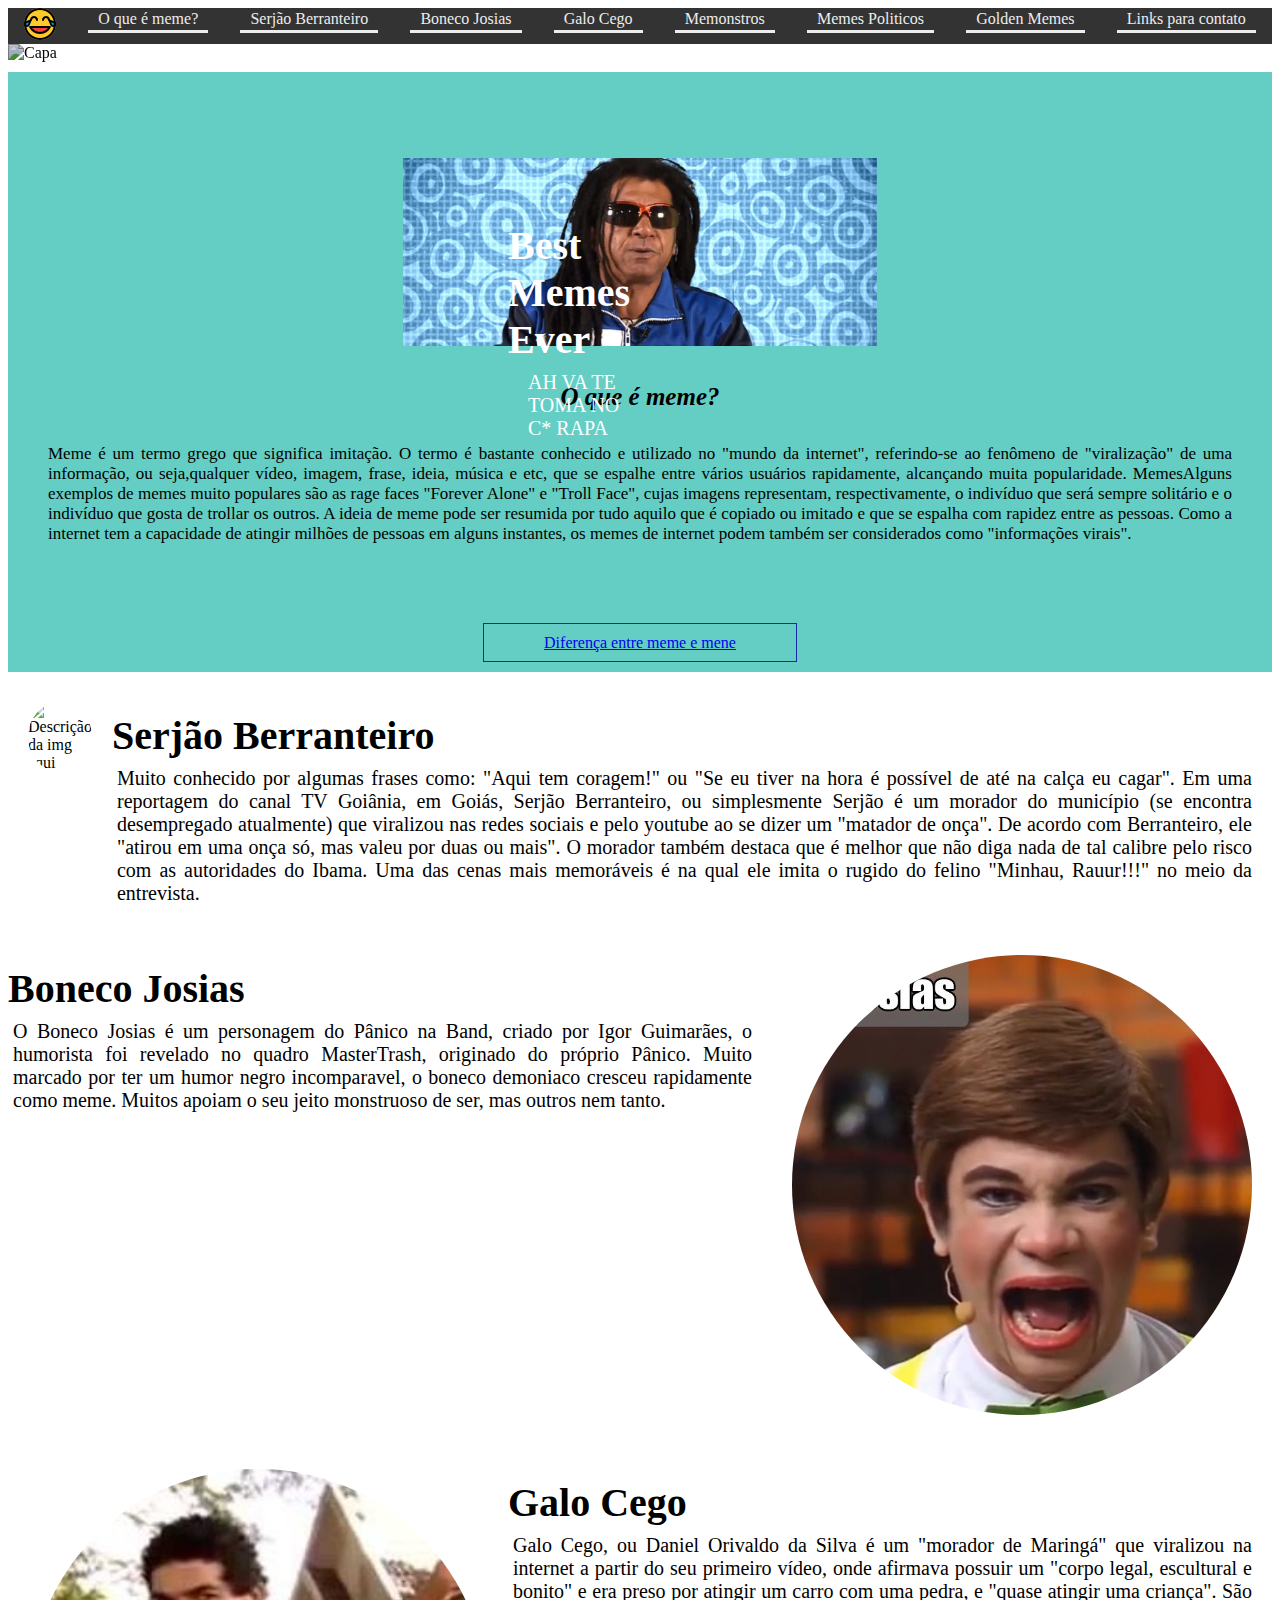
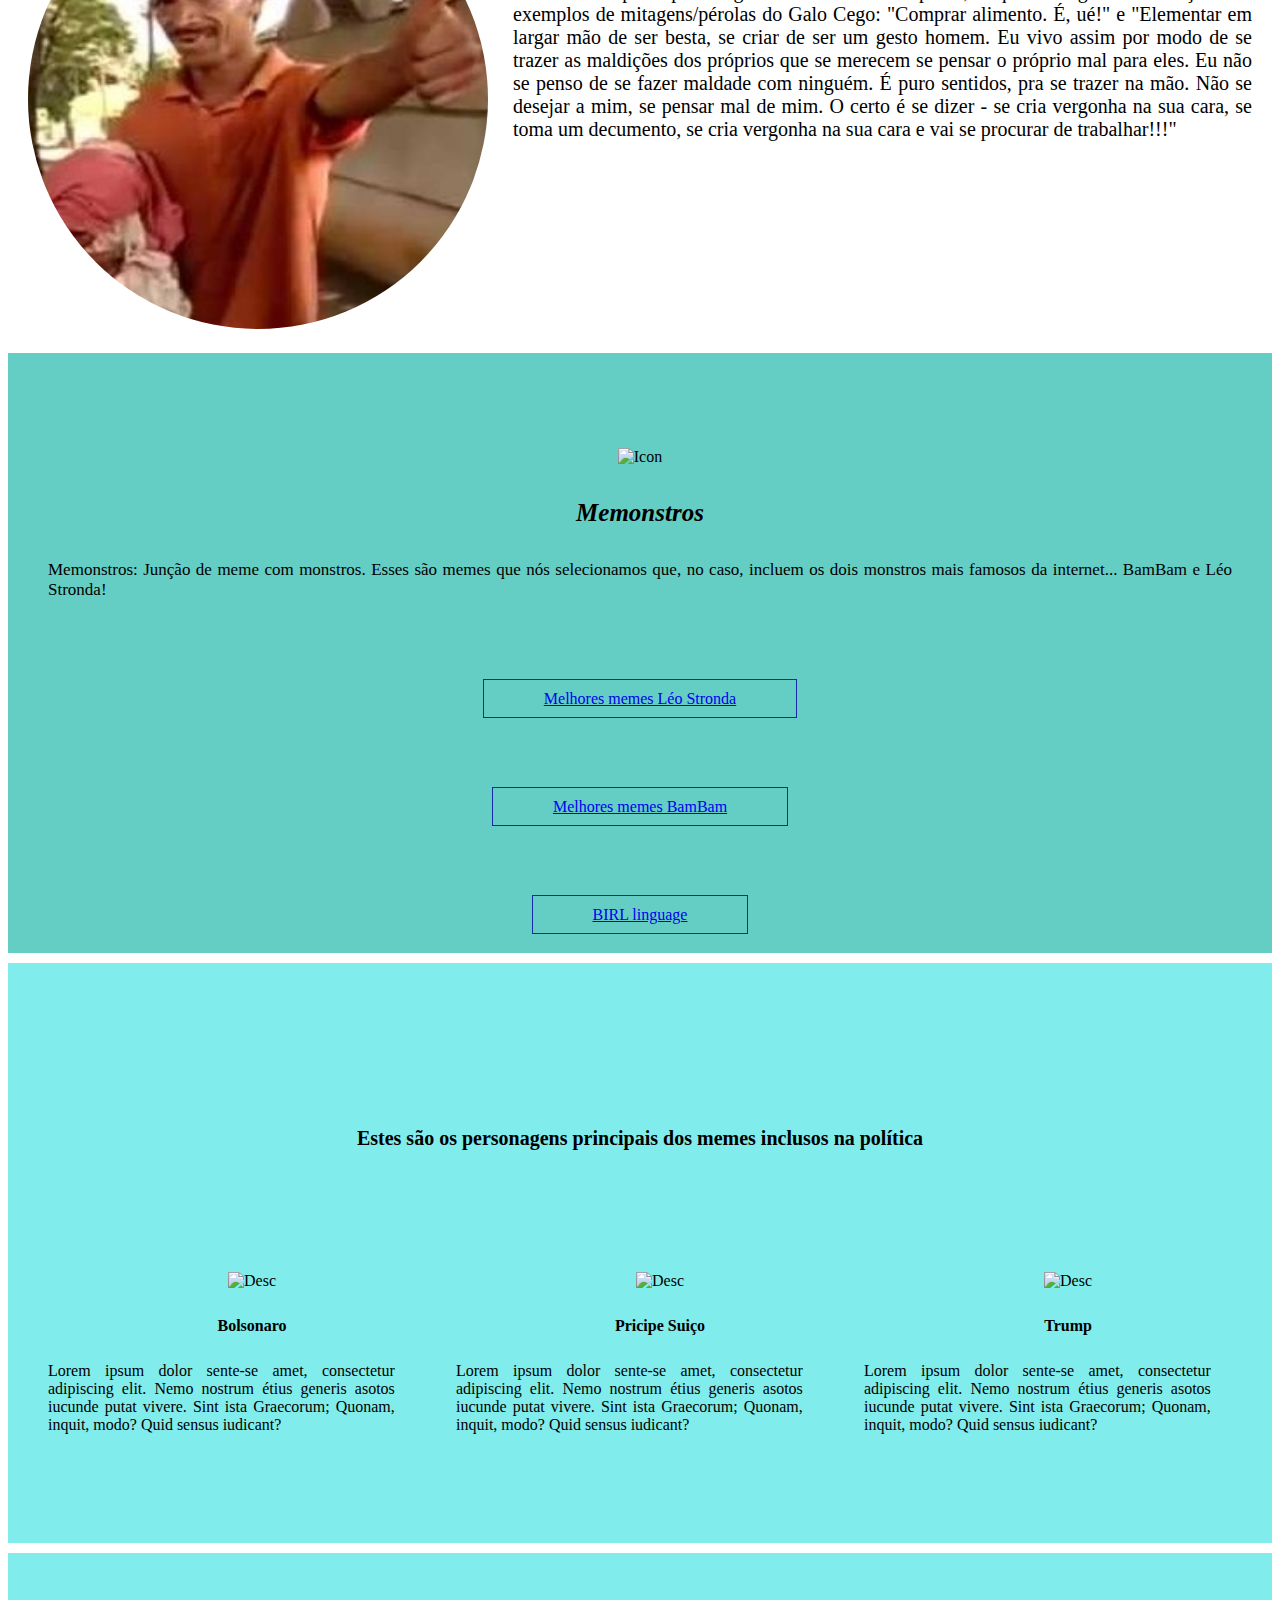
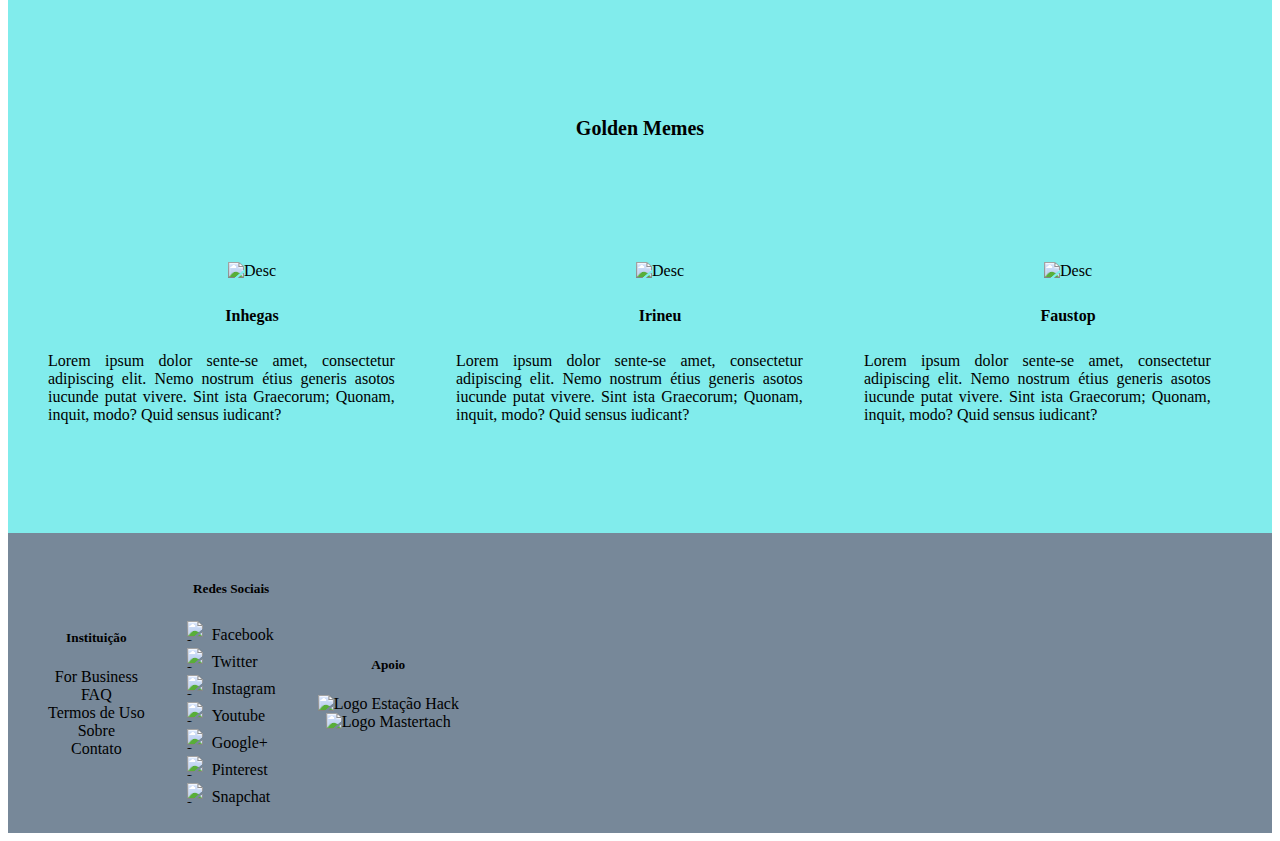
==== commit c0b993e1: "Trocar o nome do rodapé" ====
--- a/index.html
+++ b/index.html
@@ -18,28 +18,25 @@
           <img src="img/joy.png" alt="">
         </li>
         <li>
-          <a href="#irineu">Irineu</a>
-        </li>
-        <li>
-          <a href="#olha_la">Olha lá!</a>
-        </li>
-        <li>
-          <a href="#serjao_berranteiro">Serjão Berranteiro</a>
-        </li>
-        <li>
-          <a href="#papaco">Pistoleiro Papaco</a>
-        </li>
-        <li>
-          <a href="#inhegas">Inhegas</a>
-        </li>
-        <li>
-          <a href="#rollsafe">Roll Safe</a>
-        </li>
-        <li>
-          <a href="#rolezeira">Eu Sou Rolezeira!</a>
-        </li>
-        <li>
-          <a href="#morememes">Mais Memes</a>
+          <a href="#oquee">O que é meme?</a>
+        </li>
+        <li>
+          <a href="#serjao">Serjão Berranteiro</a>
+        </li>
+        <li>
+          <a href="#boneco">Boneco Josias</a>
+        </li>
+        <li>
+          <a href="#galocego">Galo Cego</a>
+        </li>
+        <li>
+          <a href="#memonstros">Memonstros</a>
+        </li>
+        <li>
+          <a href="#politica">Memes Politicos</a>
+        </li>
+        <li>
+          <a href="#goldenmemes">Golden Memes</a>
         </li>
         <li>
           <a href="#rodape">Links para contato</a>
@@ -47,7 +44,7 @@
       </ul>
     </nav>
   </header>
-
+  
   <!-- Capa -->
   <figure class="banner">
     <div class="img">
@@ -59,11 +56,11 @@
       <p>AH VA TE TOMA NO C* RAPA</p>
     </figcaption>
   </figure>
-
+  
   <div class="separador"></div>
-
+  
   <!--Oque é um meme?-->
-  <section class="layout_2">
+  <section class="layout_2" id="oquee">
     <figure>
       <img src="img/away-de-petropolis.jpg" alt="Icon" height="40%" width="40%">
     </figure>
@@ -84,7 +81,7 @@
   <div class=separador></div>
   
   <!-- Layout Body 1 -->
-  <section class="layout_1">
+  <section class="layout_1" id="serjao">
     <div class="img">
       <img src="img/serjao-berranteiro.jpg" alt="Descrição da img aqui">
     </div>
@@ -97,29 +94,29 @@
       </p>
     </div>
   </section>
-
-  <div class="separador"><hr><p>-Falou comigo? -Não gracinha falei p*** que te pariu. -Ainda bem.Até um outro dia. </p><hr></div>
-
-    <!-- Layout Body 1 -->
-    <section class="layout_1">
-      <div>
-        <h4 class="titulo">
-          Boneco Josias
-        </h4>
-        <p class="texto">
-          O Boneco Josias é um personagem do Pânico na Band, criado por Igor Guimarães, o humorista foi revelado no quadro MasterTrash, originado do próprio Pânico.
-          Muito marcado por ter um humor negro incomparavel, o boneco demoniaco cresceu rapidamente como meme.
-          Muitos apoiam o seu jeito monstruoso de ser, mas outros nem tanto.
-        </p>
-      </div>      
-      <div class="img">
-        <img src="img/josias.jpg" alt="Descrição da img aqui">
-      </div>
-    </section>
-  
-    <div class="separador"><hr><p>01001000 11000011 11000011 11000011 11000011 01001110 00100000 11010101 11010101 11010101 01001000 01001000 00100000 11010101 11010101 11010101 01000001 01001000 01001000 </p><hr></div>
-      <!-- Layout Body 1 -->
-  <section class="layout_1">
+  
+  <div class="separador"></div>
+  
+  <!-- Layout Body 1 -->
+  <section class="layout_1" id="boneco">
+    <div>
+      <h4 class="titulo">
+        Boneco Josias
+      </h4>
+      <p class="texto">
+        O Boneco Josias é um personagem do Pânico na Band, criado por Igor Guimarães, o humorista foi revelado no quadro MasterTrash, originado do próprio Pânico.
+        Muito marcado por ter um humor negro incomparavel, o boneco demoniaco cresceu rapidamente como meme.
+        Muitos apoiam o seu jeito monstruoso de ser, mas outros nem tanto.
+      </p>
+    </div>      
+    <div class="img">
+      <img src="img/josias.jpg" alt="Descrição da img aqui">
+    </div>
+  </section>
+  
+  <div class="separador"></div>
+  <!-- Layout Body 1 -->
+  <section class="layout_1" id="galocego">
     <div class="img">
       <img src="img/rolezeira.jpg" alt="Descrição da img aqui">
     </div>
@@ -132,17 +129,17 @@
       </p>
     </div>
   </section>
-
+  
   <!-- Layout Body 2 -->
-  <section class="layout_2">
+  <section class="layout_2" id="memonstros">
     <figure>
       <img src="img/award.png" alt="Icon">
     </figure>
     <h4>Memonstros</h4>
     <div id="layout_2_p">
       <p>
-        <p>Memonstros: Junção de meme com monstros.</p>
-        <p>Esses são memes que nós selecionamos que, no caso, incluem os dois monstros mais famosos da internet... BamBam e Léo Stronda!</p>
+        Memonstros: Junção de meme com monstros.
+        Esses são memes que nós selecionamos que, no caso, incluem os dois monstros mais famosos da internet... BamBam e Léo Stronda!
       </p>
     </div>
     <div class="button">
@@ -155,138 +152,188 @@
       <a href="https://birl-language.github.io/">BIRL linguage</a>
     </div>
   </section>
-
+  
   <div class="separador"></div>
-
-
-  <section class="layout_3">
-
+  
+  <section class="layout_3" id="politica">
+    
     <h4>
-      Lorem ipsum dolor sente-se amet, consectetur adipiscing elit dolor sente-se amet
+      Estes são os personagens principais dos memes inclusos na política
     </h4>
-
+    
     <ul>
       <li>
         <figure>
           <img src="img/award.png" alt="Desc">
         </figure>
-        </div>
-        <h5>Bolsonaro</h5>
-        <div>
-          <p>
-            Lorem ipsum dolor sente-se amet, consectetur adipiscing elit. Nemo nostrum étius generis asotos iucunde putat vivere. Sint
-            ista Graecorum; Quonam, inquit, modo? Quid sensus iudicant?
-          </p>
-        </div>
-      </li>
-      <li>
-        <figure>
-          <img src="img/award.png" alt="Desc">
-        </figure>
-        </div>
-        <h5>Pricipe Suiço</h5>
-        <div>
-          <p>
-            Lorem ipsum dolor sente-se amet, consectetur adipiscing elit. Nemo nostrum étius generis asotos iucunde putat vivere. Sint
-            ista Graecorum; Quonam, inquit, modo? Quid sensus iudicant?
-          </p>
-        </div>
-      </li>
-      <li>
-        <figure>
-          <img src="img/award.png" alt="Desc">
-        </figure>
-        </div>
-        <h5>Trump</h5>
-        <div>
-          <p>
-            Trump, famoso não apenas por ser o presidente dos EUA
-          </p>
-        </div>
-      </li>
-    </ul>
-  </section>
-
-
-  <footer class="rodape">
-
-
-    <ul class="instituicao">
-      <li>
-        <h5>Instituição</h5>
-      </li>
-      <li>For Business</li>
-      <li>FAQ</li>
-      <li>Termos de Uso</li>
-      <li>Sobre</li>
-      <li>Contato</li>
-    </ul>
-
-
-    <ul class="redes_sociais">
-      <li>
-        <h5>Redes Sociais</h5>
-      </li>
-      <li>
-        <div class="icon">
-          <img src="img/icons/1/facebook.png" alt="Logo Facebook">
-          <p>Facebook</p>
-        </div>
-      </li>
-      <li>
-        <div class="icon">
-          <img src="img/icons/1/twitter.png" alt="Logo Twitter">
-          <p>Twitter</p>
-        </div>
-      </li>
-      <li>
-        <div class="icon">
-          <img src="img/icons/1/instagram.png" alt="Logo Instagram">
-          <p>Instagram</p>
-        </div>
-      </li>
-      <li>
-        <div class="icon">
-          <img src="img/icons/1/youtube.png" alt="Logo Youtube">
-          <p>Youtube</p>
-        </div>
-      </li>
-      <li>
-        <div class="icon">
-          <img src="img/icons/1/google-plus.png" alt="Logo Google+">
-          <p>Google+</p>
-        </div>
-      </li>
-      <li>
-        <div class="icon">
-          <img src="img/icons/1/pinterest.png" alt="Logo Pinterest">
-          <p>Pinterest</p>
-        </div>
-      </li>
-      <li>
-        <div class="icon">
-          <img src="img/icons/1/snapchat.png" alt="Logo Snapchat">
-          <p>Snapchat</p>
-        </div>
-      </li>
-
-    </ul>
-
-    <ul class="apoio">
-
-      <li>
-        <h5>Apoio</h5>
-      </li>
-
-      <li>
-        <img id="rodape_apoio_logo-estacao-hack" src="img/logo_estacao_hack.png" alt="Logo Estação Hack">
-      </li>
-      <li>
-        <img id="rodape_apoio_logo-mastertach" src="img/logo-mastertech-branco.png" alt="Logo Mastertach">
-      </li>
-    </ul>
-
-  </footer>
+      </div>
+      <h5>Bolsonaro</h5>
+      <div>
+        <p>
+          Lorem ipsum dolor sente-se amet, consectetur adipiscing elit. Nemo nostrum étius generis asotos iucunde putat vivere. Sint
+          ista Graecorum; Quonam, inquit, modo? Quid sensus iudicant?
+        </p>
+      </div>
+    </li>
+    <li>
+      <figure>
+        <img src="img/award.png" alt="Desc">
+      </figure>
+    </div>
+    <h5>Pricipe Suiço</h5>
+    <div>
+      <p>
+        Lorem ipsum dolor sente-se amet, consectetur adipiscing elit. Nemo nostrum étius generis asotos iucunde putat vivere. Sint
+        ista Graecorum; Quonam, inquit, modo? Quid sensus iudicant?
+      </p>
+    </div>
+  </li>
+  <li>
+    <figure>
+      <img src="img/award.png" alt="Desc">
+    </figure>
+  </div>
+  <h5>Trump</h5>
+  <div>
+    <p>
+      Lorem ipsum dolor sente-se amet, consectetur adipiscing elit. Nemo nostrum étius generis asotos iucunde putat vivere. Sint
+      ista Graecorum; Quonam, inquit, modo? Quid sensus iudicant?
+    </p>
+  </div>
+</li>
+</ul>
+</section>
+
+<div class="separador"></div>  
+
+<section class="layout_3" id="goldenmemes">
+  
+  <h4>
+    Golden Memes
+  </h4>
+  
+  <ul>
+    <li>
+      <figure>
+        <img src="img/award.png" alt="Desc">
+      </figure>
+    </div>
+    <h5>Inhegas</h5>
+    <div>
+      <p>
+        Lorem ipsum dolor sente-se amet, consectetur adipiscing elit. Nemo nostrum étius generis asotos iucunde putat vivere. Sint
+        ista Graecorum; Quonam, inquit, modo? Quid sensus iudicant?
+      </p>
+    </div>
+  </li>
+  <li>
+    <figure>
+      <img src="img/award.png" alt="Desc">
+    </figure>
+  </div>
+  <h5>Irineu</h5>
+  <div>
+    <p>
+      Lorem ipsum dolor sente-se amet, consectetur adipiscing elit. Nemo nostrum étius generis asotos iucunde putat vivere. Sint
+      ista Graecorum; Quonam, inquit, modo? Quid sensus iudicant?
+    </p>
+  </div>
+</li>
+<li>
+  <figure>
+    <img src="img/award.png" alt="Desc">
+  </figure>
+</div>
+<h5>Faustop</h5>
+<div>
+  <p>
+    Lorem ipsum dolor sente-se amet, consectetur adipiscing elit. Nemo nostrum étius generis asotos iucunde putat vivere. Sint
+    ista Graecorum; Quonam, inquit, modo? Quid sensus iudicant?
+  </p>
+</div>
+</li>
+</ul>
+</section>
+
+<footer class="rodape">
+  
+  
+  <ul class="instituicao">
+    <li>
+      <h5>Instituição</h5>
+    </li>
+    <li>For Business</li>
+    <li>FAQ</li>
+    <li>Termos de Uso</li>
+    <li>Sobre</li>
+    <li>Contato</li>
+  </ul>
+  
+  
+  <ul class="redes_sociais">
+    <li>
+      <h5>Redes Sociais</h5>
+    </li>
+    <li>
+      <div class="icon">
+        <img src="img/icons/1/facebook.png" alt="Logo Facebook">
+        <p>Facebook</p>
+      </div>
+    </li>
+    <li>
+      <div class="icon">
+        <img src="img/icons/1/twitter.png" alt="Logo Twitter">
+        <p>Twitter</p>
+      </div>
+    </li>
+    <li>
+      <div class="icon">
+        <img src="img/icons/1/instagram.png" alt="Logo Instagram">
+        <p>Instagram</p>
+      </div>
+    </li>
+    <li>
+      <div class="icon">
+        <img src="img/icons/1/youtube.png" alt="Logo Youtube">
+        <p>Youtube</p>
+      </div>
+    </li>
+    <li>
+      <div class="icon">
+        <img src="img/icons/1/google-plus.png" alt="Logo Google+">
+        <p>Google+</p>
+      </div>
+    </li>
+    <li>
+      <div class="icon">
+        <img src="img/icons/1/pinterest.png" alt="Logo Pinterest">
+        <p>Pinterest</p>
+      </div>
+    </li>
+    <li>
+      <div class="icon">
+        <img src="img/icons/1/snapchat.png" alt="Logo Snapchat">
+        <p>Snapchat</p>
+      </div>
+    </li>
+    
+  </ul>
+  
+  <ul class="apoio">
+    
+    <li>
+      <h5>Apoio</h5>
+    </li>
+    
+    <li>
+      <img id="rodape_apoio_logo-estacao-hack" src="img/logo_estacao_hack.png" alt="Logo Estação Hack">
+    </li>
+    <li>
+      <img id="rodape_apoio_logo-mastertach" src="img/logo-mastertech-branco.png" alt="Logo Mastertach">
+    </li>
+  </ul>
+  
+</footer>
 </body>
 
 </html>--- a/css/body.css
+++ b/css/body.css
@@ -208,7 +208,7 @@
 }
 .separador p {
     font-family: 'Courier New', Courier, monospace;
-    font-size: 24px;
+    font-size: 16px;
     text-align: center;
 }
 .separador hr {
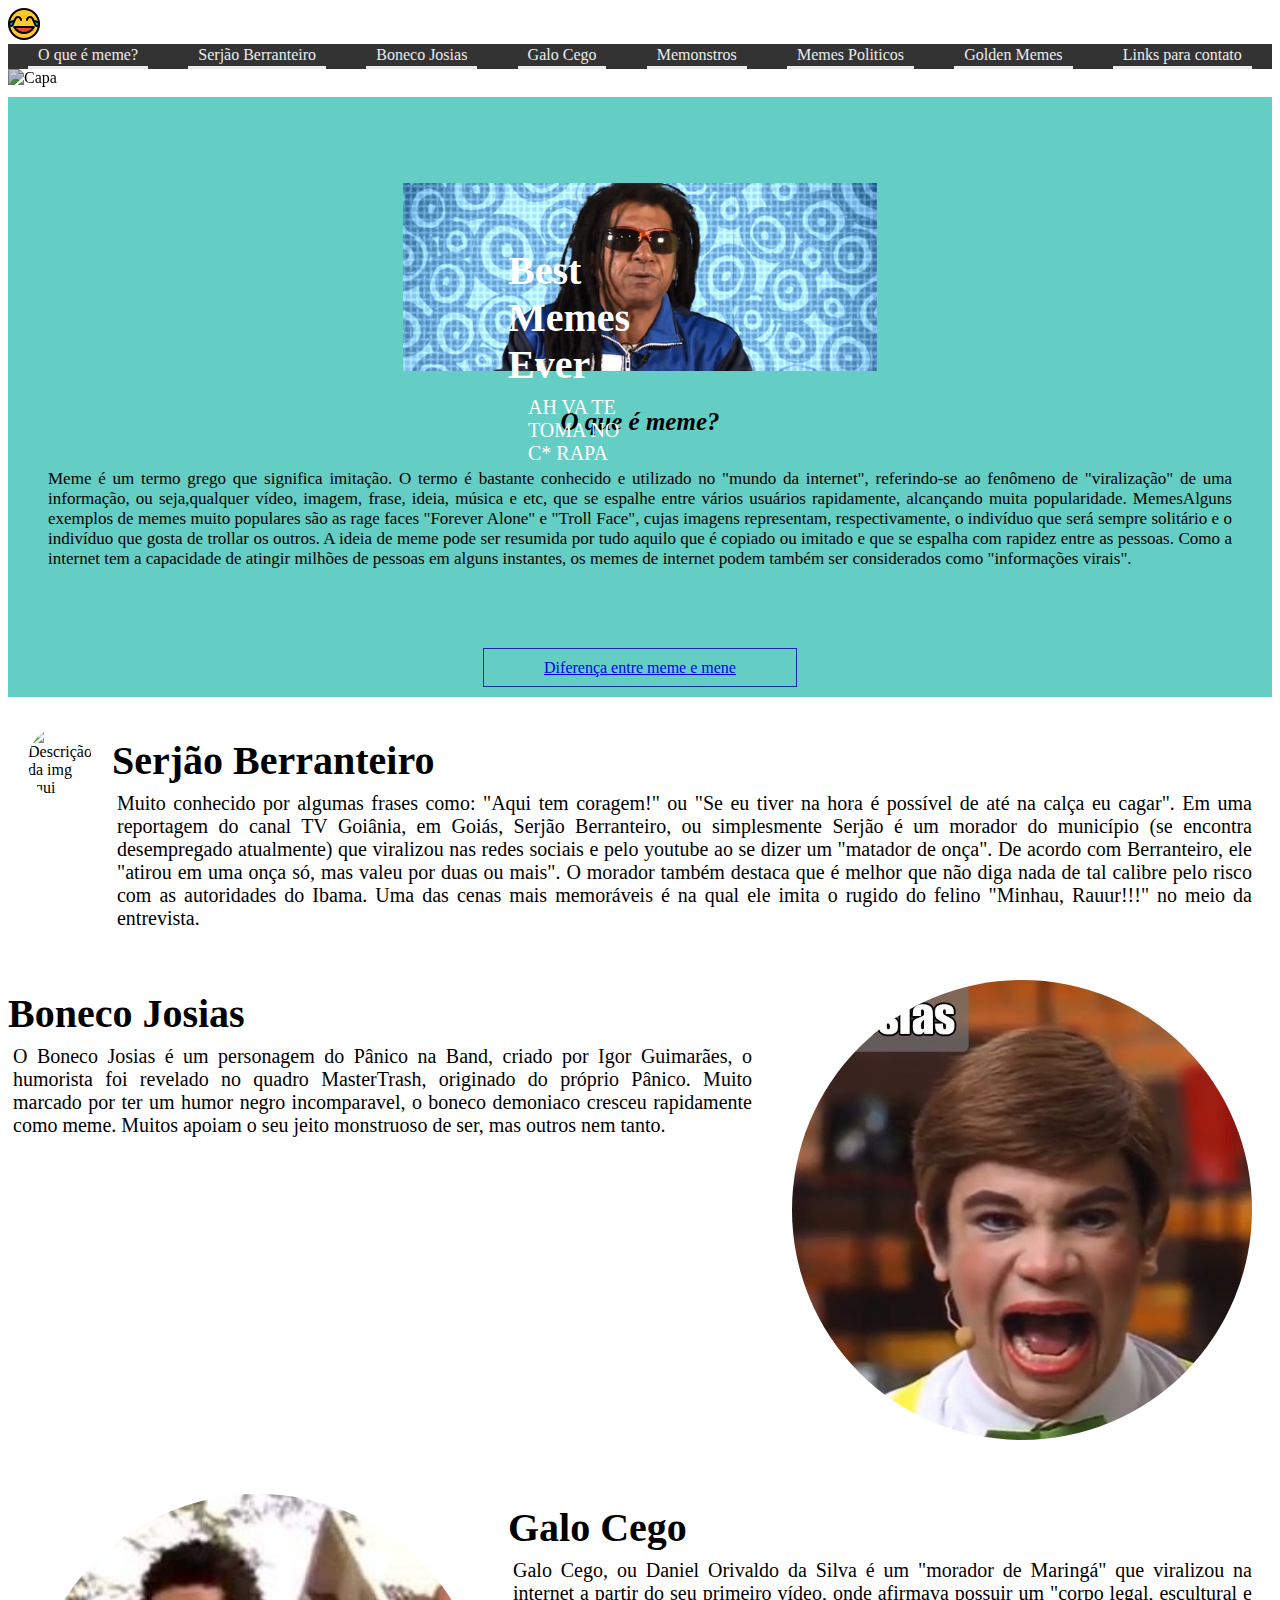
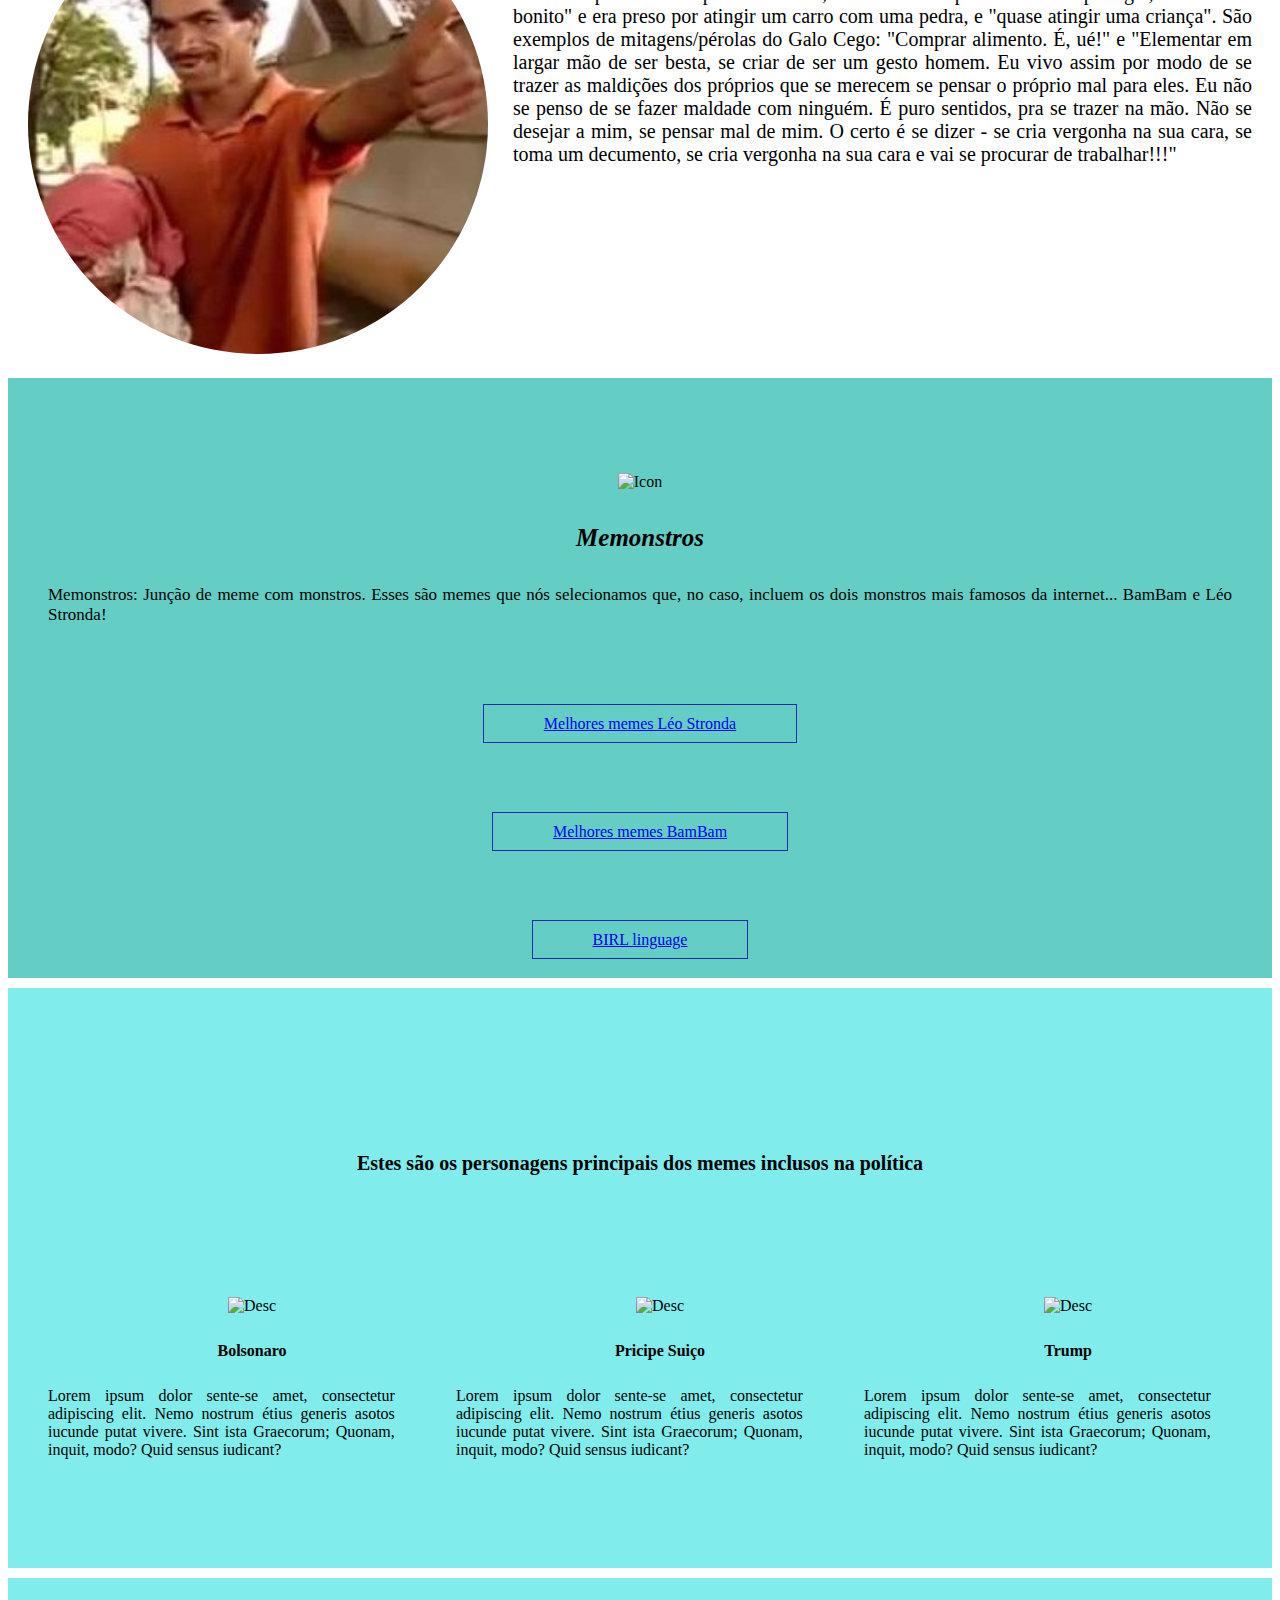
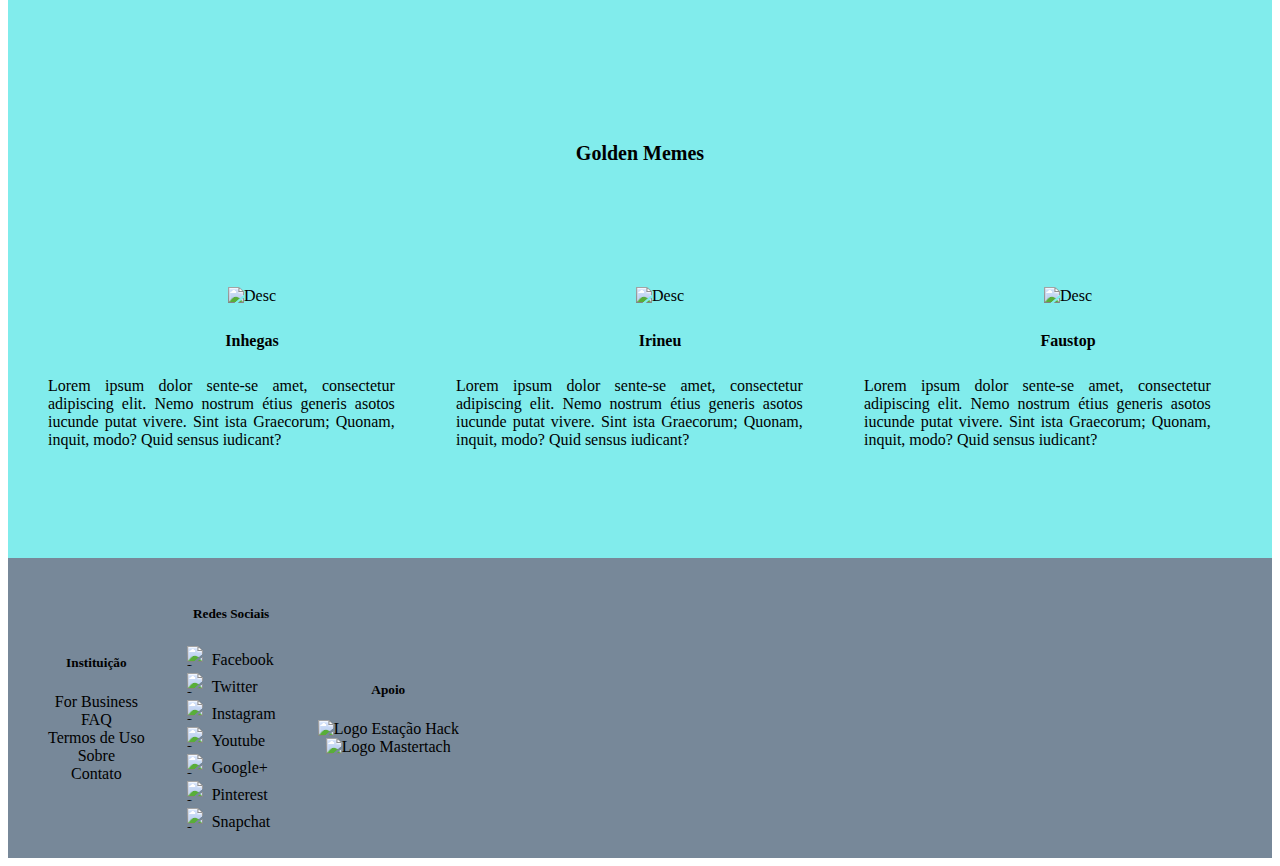
==== commit a74832f5: "Adicionar Favicon" ====
--- a/index.html
+++ b/index.html
@@ -8,15 +8,14 @@
   <title>Best Memes Ever</title>
   <link rel="stylesheet" href="css/menu.css">
   <link rel="stylesheet" href="css/body.css">
+  <link rel="shortcut icon" href="img/joy.png" type="image/x-icon">
 </head>
 
 <body>
   <header>
+    <img src="img/joy.png" alt="">
     <nav id="menu">
       <ul class="horizontal">
-        <li>
-          <img src="img/joy.png" alt="">
-        </li>
         <li>
           <a href="#oquee">O que é meme?</a>
         </li>
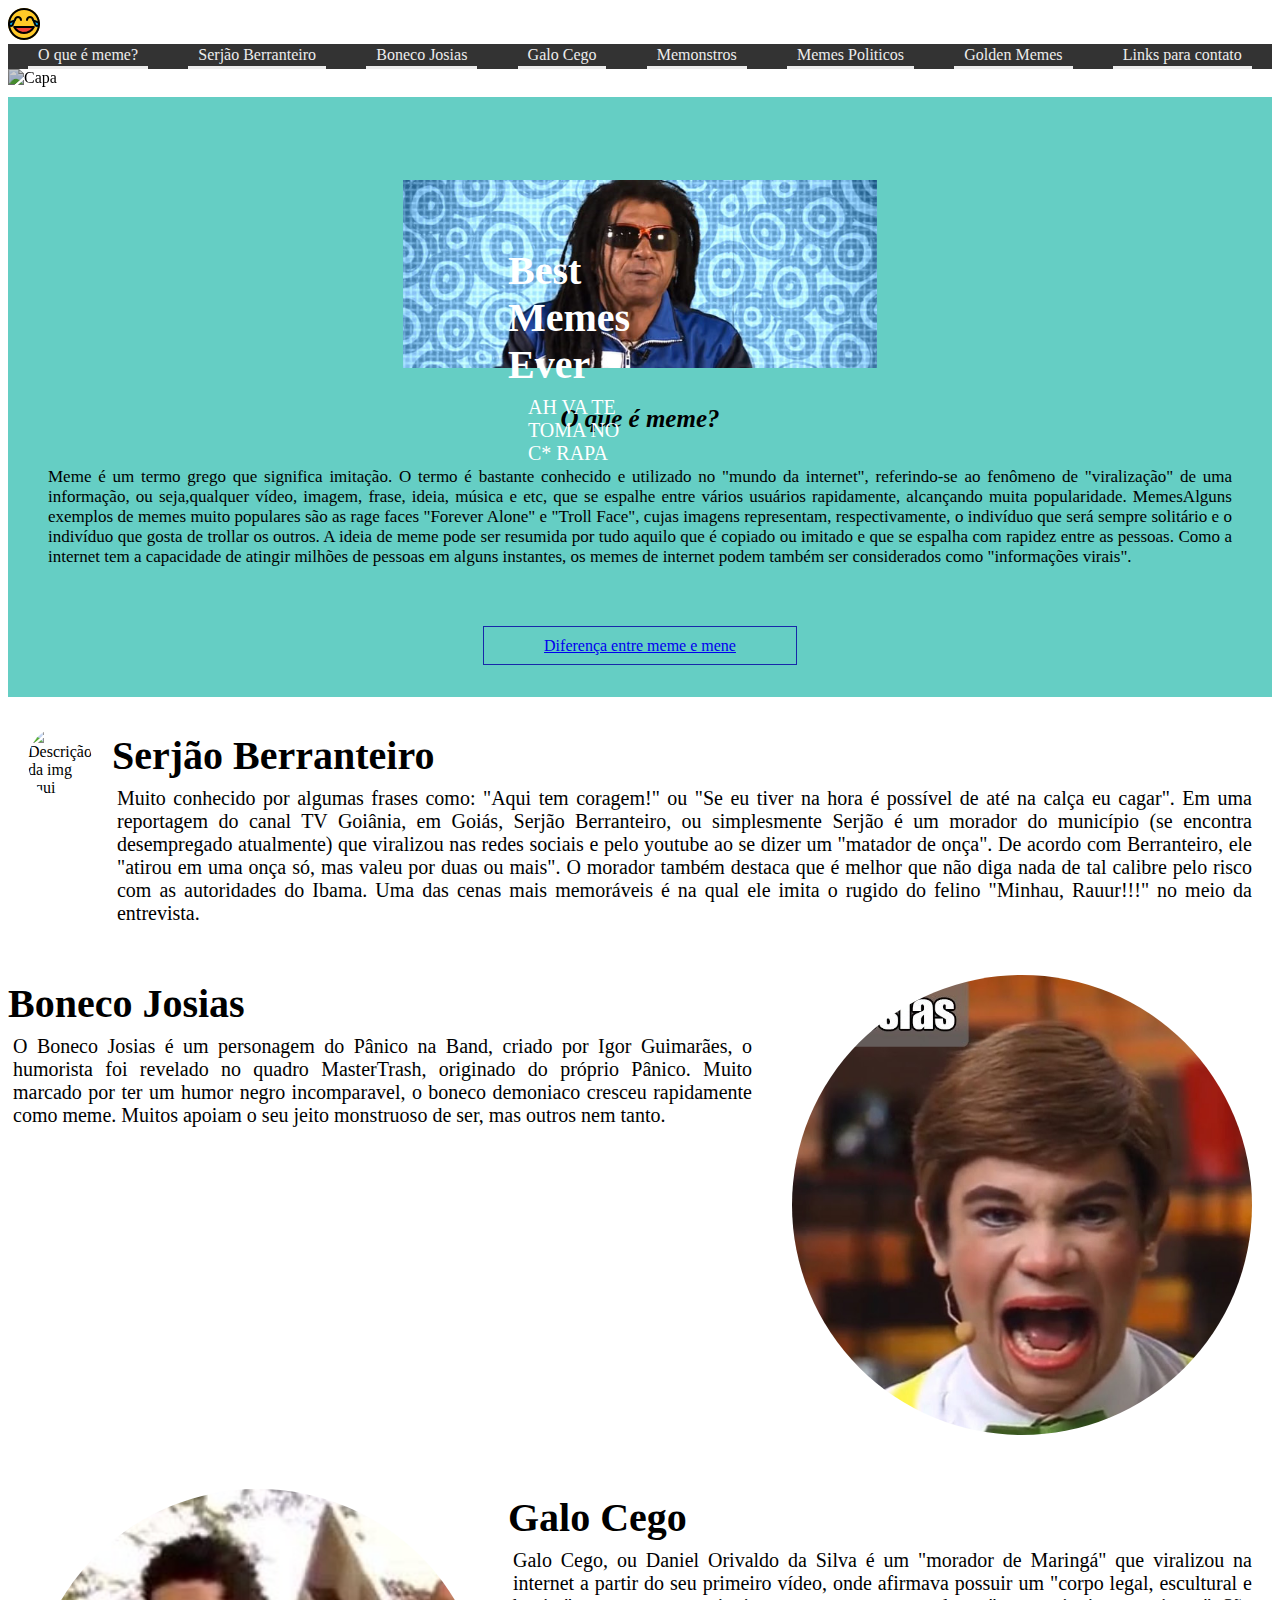
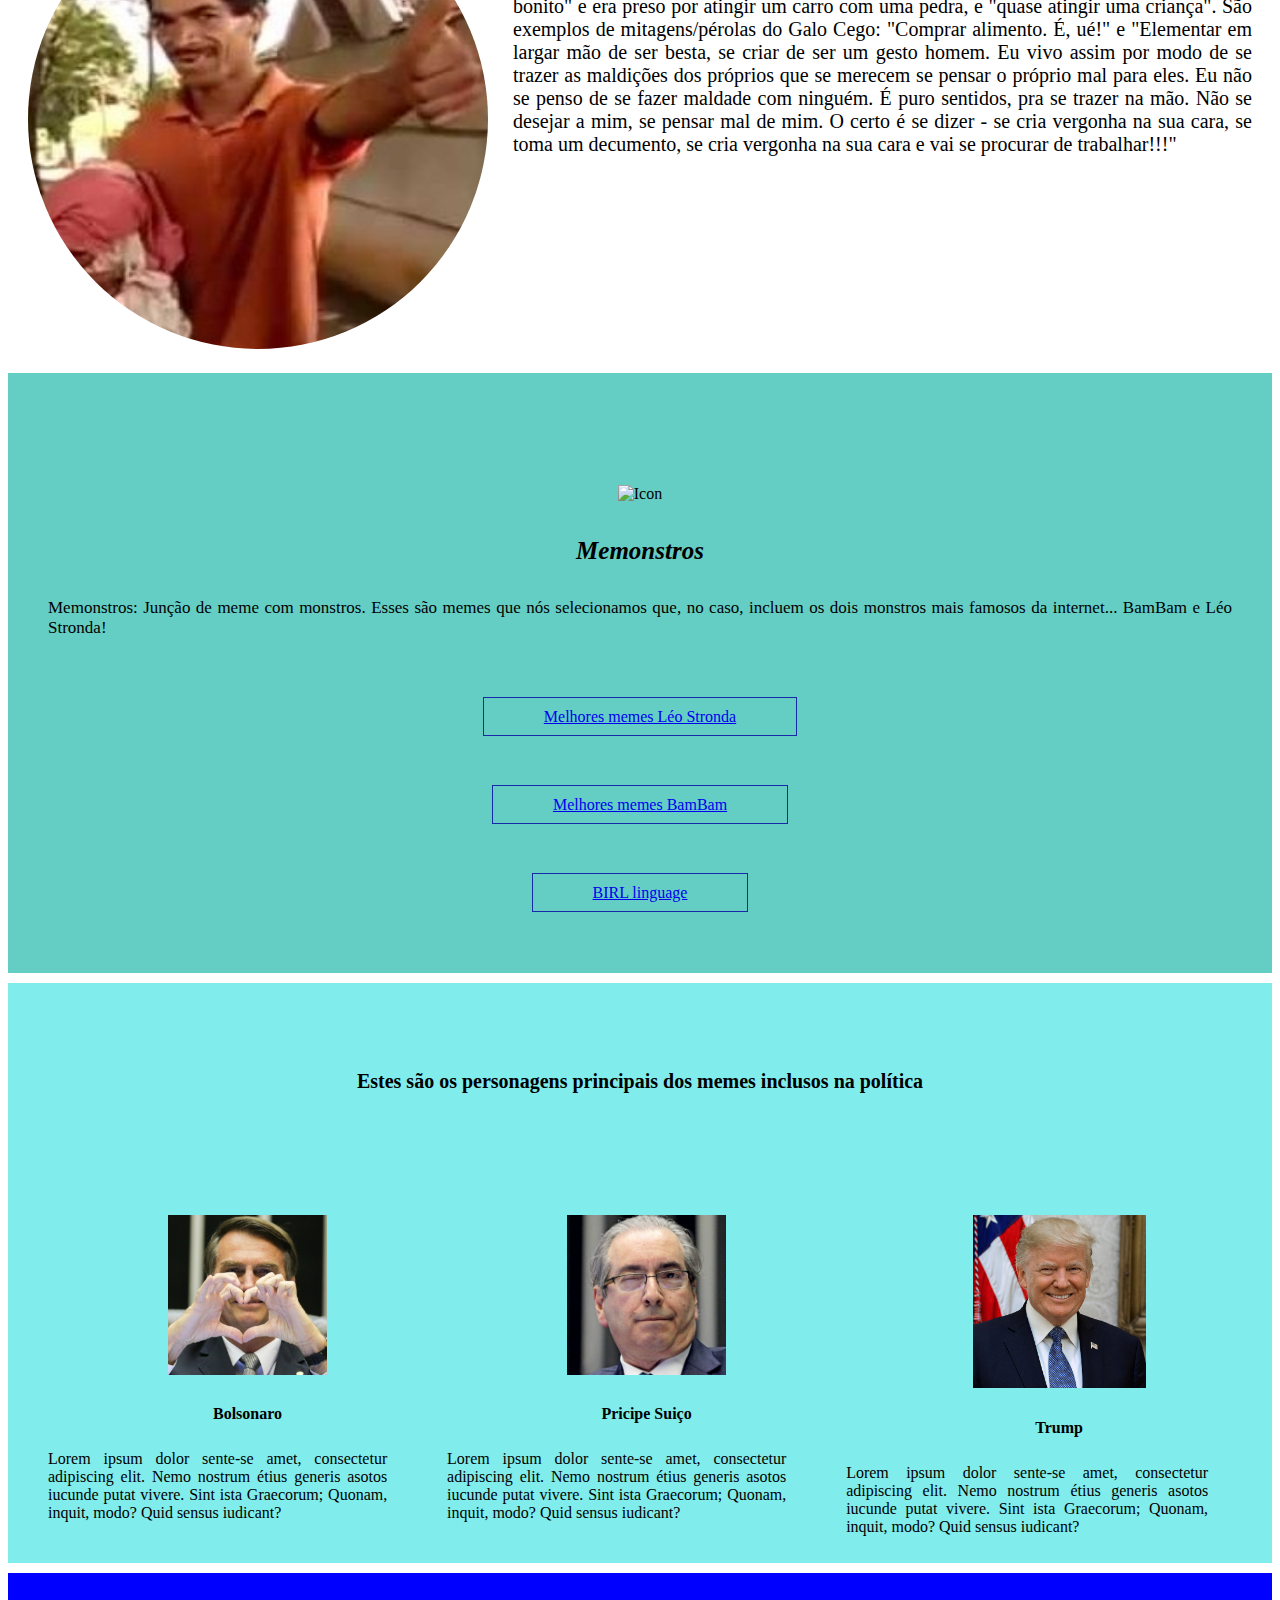
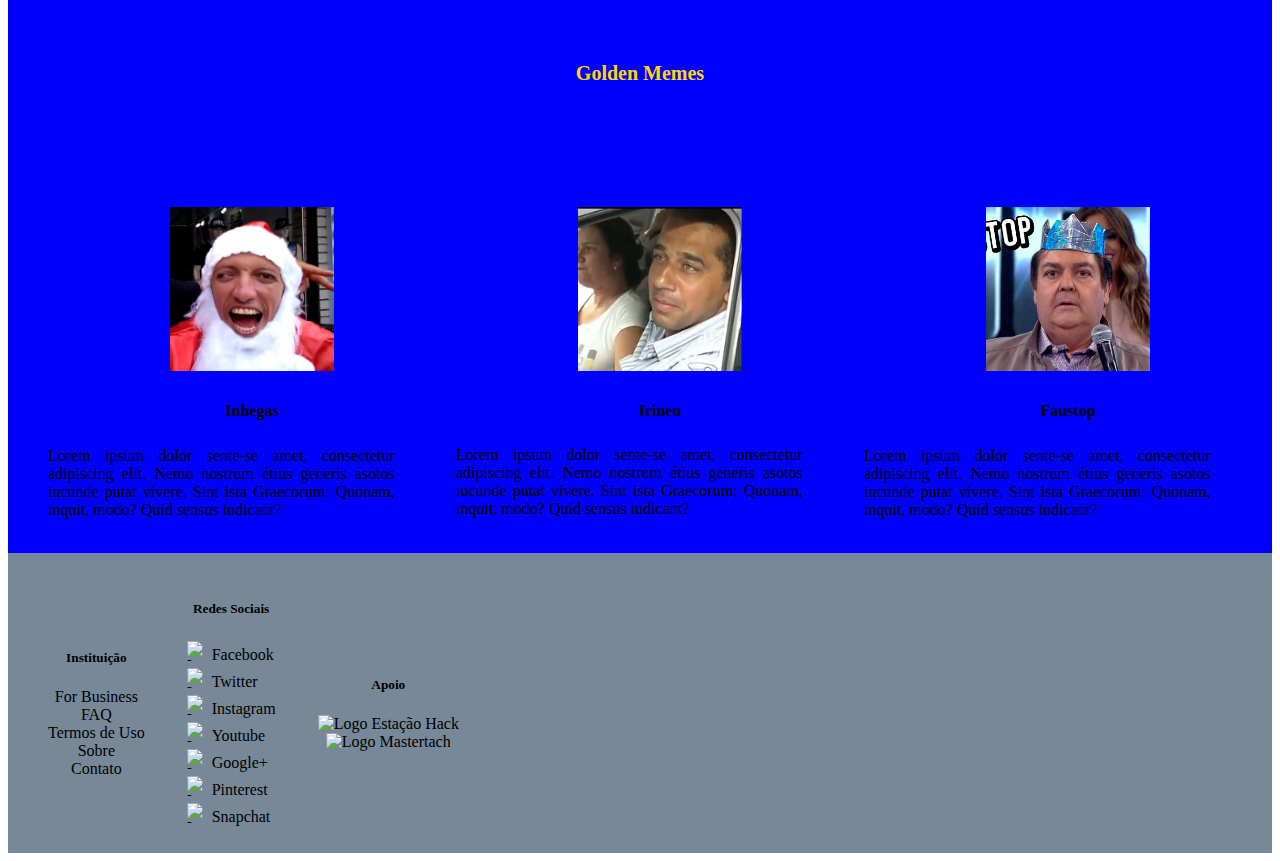
==== commit f6c6dfba: "ALTEREI IBAGENS" ====
--- a/index.html
+++ b/index.html
@@ -163,7 +163,7 @@
     <ul>
       <li>
         <figure>
-          <img src="img/award.png" alt="Desc">
+          <img src="img/bolsonaro-meme.jpg" alt="Desc">
         </figure>
       </div>
       <h5>Bolsonaro</h5>
@@ -176,7 +176,7 @@
     </li>
     <li>
       <figure>
-        <img src="img/award.png" alt="Desc">
+        <img src="img/pricipe-meme.jpg" alt="Desc">
       </figure>
     </div>
     <h5>Pricipe Suiço</h5>
@@ -189,7 +189,7 @@
   </li>
   <li>
     <figure>
-      <img src="img/award.png" alt="Desc">
+      <img src="img/trump-meme.jpg" alt="Desc">
     </figure>
   </div>
   <h5>Trump</h5>
@@ -207,14 +207,14 @@
 
 <section class="layout_3" id="goldenmemes">
   
-  <h4>
-    Golden Memes
+  <h4 id="h4">
+    <b> Golden Memes </b>    
   </h4>
   
   <ul>
     <li>
       <figure>
-        <img src="img/award.png" alt="Desc">
+        <img src="img/sweetdreams1.jpg" alt="Desc">
       </figure>
     </div>
     <h5>Inhegas</h5>
@@ -227,7 +227,7 @@
   </li>
   <li>
     <figure>
-      <img src="img/award.png" alt="Desc">
+      <img src="img/irineu.jpg" alt="Desc">
     </figure>
   </div>
   <h5>Irineu</h5>
@@ -240,7 +240,7 @@
 </li>
 <li>
   <figure>
-    <img src="img/award.png" alt="Desc">
+    <img src="img/faustop.jpg" alt="Desc">
   </figure>
 </div>
 <h5>Faustop</h5>
--- a/css/body.css
+++ b/css/body.css
@@ -1,3 +1,11 @@
+#goldenmemes{
+    background-color: blue;
+}
+
+#h4{
+    color: gold;
+}
+
 .banner {
     display: inline-block;
     position: relative;
@@ -7,7 +15,7 @@
 }
 
 .banner img {
-    width: 1330px;
+    width: 1366px;
     height: 550px;
     filter: blur(0px) brightness(80%);
 }
@@ -51,7 +59,7 @@
     font-size: 40px;
     font-family: 'Times New Roman', Times, serif;
     margin-bottom: 8px;
-    margin-top: 30px;
+    margin-top: 25px;
 }
 
 .layout_1 p {
@@ -75,7 +83,7 @@
 
 .layout_2 figure {
     text-align: center;
-    padding-top: 50px;
+    padding-top: 25px;
 }
 
 .layout_2 h4 {
@@ -87,7 +95,7 @@
 
 .button {
     text-align: center;
-     margin-top: 90px;
+     margin-top: 70px;
 
 }
 
@@ -104,7 +112,7 @@
 #layout_2_p {
     justify-content: center;
     margin: 40px;
-    margin-top: 30px;
+    margin-top: 5px;
     font-family: Cambria, Cochin, Georgia, Times, 'Times New Roman', serif;
     font-size: 17px;
     text-align: justify;
@@ -214,4 +222,9 @@
 .separador hr {
     height: 90%;
     padding: 20px;
-}+}
+
+section ul li figure img{
+    height: 50%;
+    width: 50%;
+}
